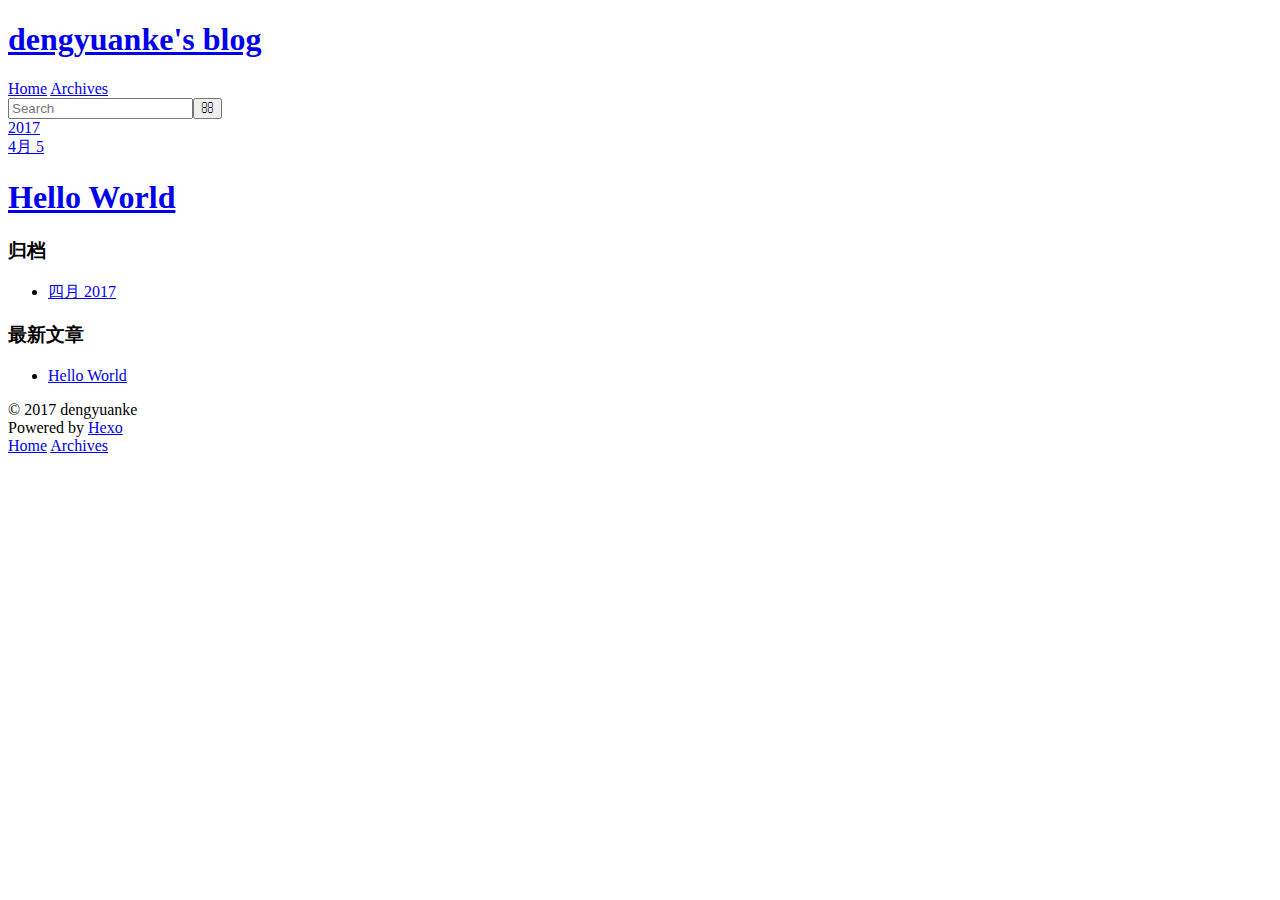
==== archives/index.html @ ed066882 "Site updated: 2017-04-06 10:54:25" ====
<!DOCTYPE html>
<html>
<head>
  <meta charset="utf-8">
  
  <title>归档 | dengyuanke&#39;s blog</title>
  <meta name="viewport" content="width=device-width, initial-scale=1, maximum-scale=1">
  <meta property="og:type" content="website">
<meta property="og:title" content="dengyuanke's blog">
<meta property="og:url" content="http://yoursite.com/archives/index.html">
<meta property="og:site_name" content="dengyuanke's blog">
<meta name="twitter:card" content="summary">
<meta name="twitter:title" content="dengyuanke's blog">
  
    <link rel="alternate" href="/atom.xml" title="dengyuanke&#39;s blog" type="application/atom+xml">
  
  
    <link rel="icon" href="/favicon.png">
  
  
    <link href="//fonts.googleapis.com/css?family=Source+Code+Pro" rel="stylesheet" type="text/css">
  
  <link rel="stylesheet" href="/blog/css/style.css">
  

</head>

<body>
  <div id="container">
    <div id="wrap">
      <header id="header">
  <div id="banner"></div>
  <div id="header-outer" class="outer">
    <div id="header-title" class="inner">
      <h1 id="logo-wrap">
        <a href="/blog/" id="logo">dengyuanke&#39;s blog</a>
      </h1>
      
    </div>
    <div id="header-inner" class="inner">
      <nav id="main-nav">
        <a id="main-nav-toggle" class="nav-icon"></a>
        
          <a class="main-nav-link" href="/blog/">Home</a>
        
          <a class="main-nav-link" href="/blog/archives">Archives</a>
        
      </nav>
      <nav id="sub-nav">
        
          <a id="nav-rss-link" class="nav-icon" href="/atom.xml" title="RSS Feed"></a>
        
        <a id="nav-search-btn" class="nav-icon" title="搜索"></a>
      </nav>
      <div id="search-form-wrap">
        <form action="//google.com/search" method="get" accept-charset="UTF-8" class="search-form"><input type="search" name="q" class="search-form-input" placeholder="Search"><button type="submit" class="search-form-submit">&#xF002;</button><input type="hidden" name="sitesearch" value="http://yoursite.com"></form>
      </div>
    </div>
  </div>
</header>
      <div class="outer">
        <section id="main">
  
  
    
    
      
      
      <section class="archives-wrap">
        <div class="archive-year-wrap">
          <a href="/blog/archives/2017" class="archive-year">2017</a>
        </div>
        <div class="archives">
    
    <article class="archive-article archive-type-post">
  <div class="archive-article-inner">
    <header class="archive-article-header">
      <a href="/blog/2017/04/05/hello-world/" class="archive-article-date">
  <time datetime="2017-04-05T07:51:53.000Z" itemprop="datePublished">4月 5</time>
</a>
      
  
    <h1 itemprop="name">
      <a class="archive-article-title" href="/blog/2017/04/05/hello-world/">Hello World</a>
    </h1>
  

    </header>
  </div>
</article>
  
  
    </div></section>
  

</section>
        
          <aside id="sidebar">
  
    

  
    

  
    
  
    
  <div class="widget-wrap">
    <h3 class="widget-title">归档</h3>
    <div class="widget">
      <ul class="archive-list"><li class="archive-list-item"><a class="archive-list-link" href="/blog/archives/2017/04/">四月 2017</a></li></ul>
    </div>
  </div>


  
    
  <div class="widget-wrap">
    <h3 class="widget-title">最新文章</h3>
    <div class="widget">
      <ul>
        
          <li>
            <a href="/blog/2017/04/05/hello-world/">Hello World</a>
          </li>
        
      </ul>
    </div>
  </div>

  
</aside>
        
      </div>
      <footer id="footer">
  
  <div class="outer">
    <div id="footer-info" class="inner">
      &copy; 2017 dengyuanke<br>
      Powered by <a href="http://hexo.io/" target="_blank">Hexo</a>
    </div>
  </div>
</footer>
    </div>
    <nav id="mobile-nav">
  
    <a href="/blog/" class="mobile-nav-link">Home</a>
  
    <a href="/blog/archives" class="mobile-nav-link">Archives</a>
  
</nav>
    

<script src="//ajax.googleapis.com/ajax/libs/jquery/2.0.3/jquery.min.js"></script>


  <link rel="stylesheet" href="/blog/fancybox/jquery.fancybox.css">
  <script src="/blog/fancybox/jquery.fancybox.pack.js"></script>


<script src="/blog/js/script.js"></script>

  </div>
</body>
</html>
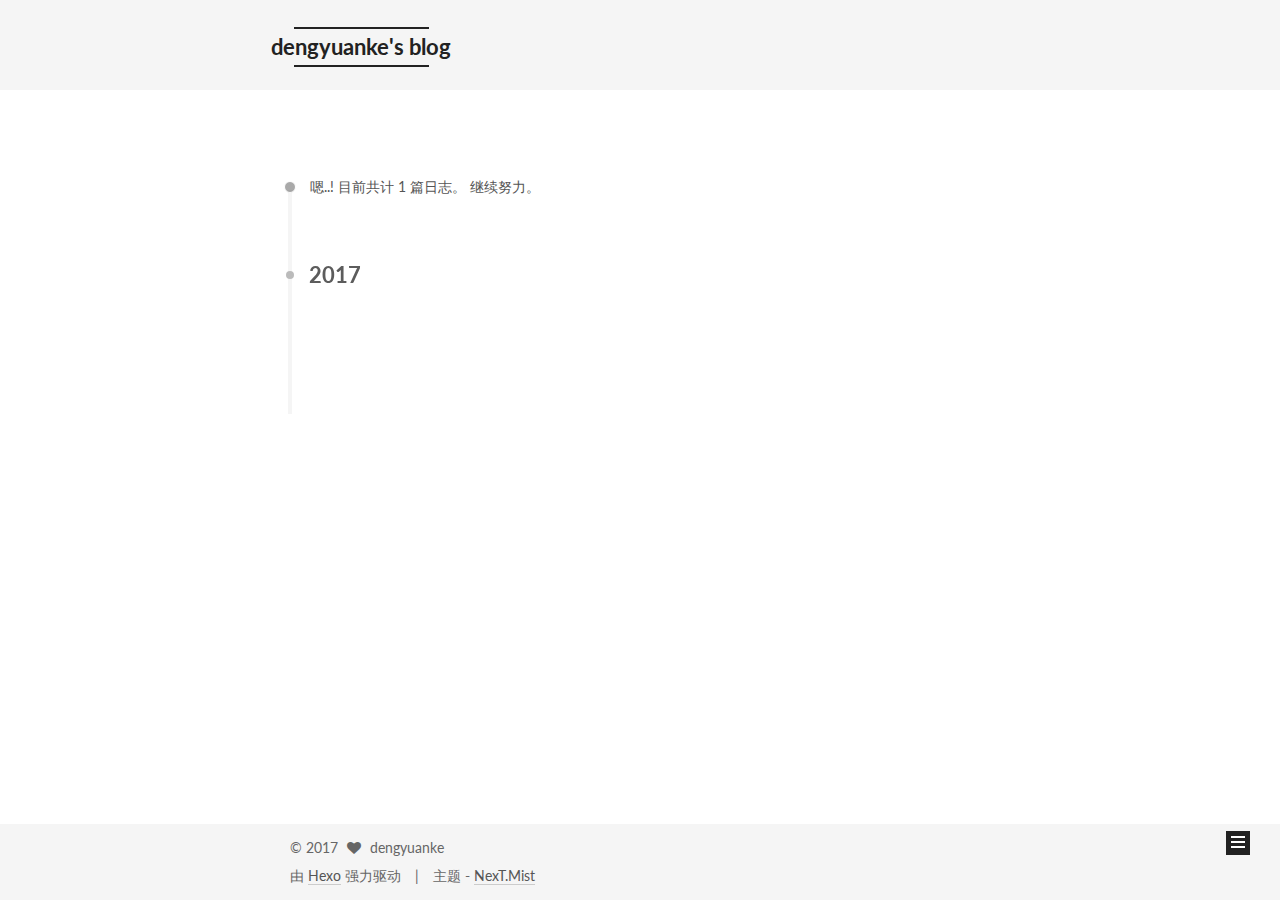
==== commit 4db46ba6: "Site updated: 2017-04-06 13:35:16" ====
--- a/archives/index.html
+++ b/archives/index.html
@@ -1,166 +1,538 @@
-<!DOCTYPE html>
-<html>
+<!doctype html>
+
+
+
+  
+
+
+<html class="theme-next mist use-motion" lang="zh-Hans">
 <head>
-  <meta charset="utf-8">
-  
-  <title>归档 | dengyuanke&#39;s blog</title>
-  <meta name="viewport" content="width=device-width, initial-scale=1, maximum-scale=1">
-  <meta property="og:type" content="website">
+  <meta charset="UTF-8"/>
+<meta http-equiv="X-UA-Compatible" content="IE=edge" />
+<meta name="viewport" content="width=device-width, initial-scale=1, maximum-scale=1"/>
+
+
+
+<meta http-equiv="Cache-Control" content="no-transform" />
+<meta http-equiv="Cache-Control" content="no-siteapp" />
+
+
+
+
+
+
+
+
+
+
+
+
+
+
+
+  
+  
+  <link href="/lib/fancybox/source/jquery.fancybox.css?v=2.1.5" rel="stylesheet" type="text/css" />
+
+
+
+
+  
+  
+  
+  
+
+  
+    
+    
+  
+
+  
+
+  
+
+  
+
+  
+
+  
+    
+    
+    <link href="//fonts.googleapis.com/css?family=Lato:300,300italic,400,400italic,700,700italic&subset=latin,latin-ext" rel="stylesheet" type="text/css">
+  
+
+
+
+
+
+
+<link href="/lib/font-awesome/css/font-awesome.min.css?v=4.6.2" rel="stylesheet" type="text/css" />
+
+<link href="/css/main.css?v=5.1.0" rel="stylesheet" type="text/css" />
+
+
+  <meta name="keywords" content="Hexo, NexT" />
+
+
+
+
+
+
+
+
+  <link rel="shortcut icon" type="image/x-icon" href="/favicon.ico?v=5.1.0" />
+
+
+
+
+
+
+<meta property="og:type" content="website">
 <meta property="og:title" content="dengyuanke's blog">
 <meta property="og:url" content="http://yoursite.com/archives/index.html">
 <meta property="og:site_name" content="dengyuanke's blog">
 <meta name="twitter:card" content="summary">
 <meta name="twitter:title" content="dengyuanke's blog">
-  
-    <link rel="alternate" href="/atom.xml" title="dengyuanke&#39;s blog" type="application/atom+xml">
-  
-  
-    <link rel="icon" href="/favicon.png">
-  
-  
-    <link href="//fonts.googleapis.com/css?family=Source+Code+Pro" rel="stylesheet" type="text/css">
-  
-  <link rel="stylesheet" href="/blog/css/style.css">
-  
-
+
+
+
+<script type="text/javascript" id="hexo.configurations">
+  var NexT = window.NexT || {};
+  var CONFIG = {
+    root: '/',
+    scheme: 'Mist',
+    sidebar: {"position":"left","display":"post","offset":12,"offset_float":0,"b2t":false,"scrollpercent":false},
+    fancybox: true,
+    motion: true,
+    duoshuo: {
+      userId: '0',
+      author: '博主'
+    },
+    algolia: {
+      applicationID: '',
+      apiKey: '',
+      indexName: '',
+      hits: {"per_page":10},
+      labels: {"input_placeholder":"Search for Posts","hits_empty":"We didn't find any results for the search: ${query}","hits_stats":"${hits} results found in ${time} ms"}
+    }
+  };
+</script>
+
+
+
+  <link rel="canonical" href="http://yoursite.com/archives/"/>
+
+
+
+
+
+  <title> 归档 | dengyuanke's blog </title>
 </head>
 
-<body>
-  <div id="container">
-    <div id="wrap">
-      <header id="header">
-  <div id="banner"></div>
-  <div id="header-outer" class="outer">
-    <div id="header-title" class="inner">
-      <h1 id="logo-wrap">
-        <a href="/blog/" id="logo">dengyuanke&#39;s blog</a>
+<body itemscope itemtype="http://schema.org/WebPage" lang="zh-Hans">
+
+  
+
+
+
+
+
+
+
+
+
+
+
+
+
+
+  
+  
+    
+  
+
+  <div class="container sidebar-position-left  page-archive  ">
+    <div class="headband"></div>
+
+    <header id="header" class="header" itemscope itemtype="http://schema.org/WPHeader">
+      <div class="header-inner"><div class="site-brand-wrapper">
+  <div class="site-meta ">
+    
+
+    <div class="custom-logo-site-title">
+      <a href="/"  class="brand" rel="start">
+        <span class="logo-line-before"><i></i></span>
+        <span class="site-title">dengyuanke's blog</span>
+        <span class="logo-line-after"><i></i></span>
+      </a>
+    </div>
+      
+        <p class="site-subtitle"></p>
+      
+  </div>
+
+  <div class="site-nav-toggle">
+    <button>
+      <span class="btn-bar"></span>
+      <span class="btn-bar"></span>
+      <span class="btn-bar"></span>
+    </button>
+  </div>
+</div>
+
+<nav class="site-nav">
+  
+
+  
+    <ul id="menu" class="menu">
+      
+        
+        <li class="menu-item menu-item-home">
+          <a href="/" rel="section">
+            
+              <i class="menu-item-icon fa fa-fw fa-home"></i> <br />
+            
+            首页
+          </a>
+        </li>
+      
+        
+        <li class="menu-item menu-item-archives">
+          <a href="/archives" rel="section">
+            
+              <i class="menu-item-icon fa fa-fw fa-archive"></i> <br />
+            
+            归档
+          </a>
+        </li>
+      
+        
+        <li class="menu-item menu-item-tags">
+          <a href="/tags" rel="section">
+            
+              <i class="menu-item-icon fa fa-fw fa-tags"></i> <br />
+            
+            标签
+          </a>
+        </li>
+      
+
+      
+    </ul>
+  
+
+  
+</nav>
+
+
+
+ </div>
+    </header>
+
+    <main id="main" class="main">
+      <div class="main-inner">
+        <div class="content-wrap">
+          <div id="content" class="content">
+            
+
+  <section id="posts" class="posts-collapse">
+    <span class="archive-move-on"></span>
+
+    <span class="archive-page-counter">
+      
+      
+      
+        
+      
+      嗯..! 目前共计 1 篇日志。 继续努力。
+    </span>
+
+    
+
+      
+      
+      
+
+      
+        
+        <div class="collection-title">
+          <h2 class="archive-year motion-element" id="archive-year-2017">2017</h2>
+        </div>
+      
+      
+
+      
+
+  <article class="post post-type-normal" itemscope itemtype="http://schema.org/Article">
+    <header class="post-header">
+
+      <h1 class="post-title">
+        
+            <a class="post-title-link" href="/2017/04/05/hello-world/" itemprop="url">
+              
+                <span itemprop="name">Hello World</span>
+              
+            </a>
+        
       </h1>
-      
-    </div>
-    <div id="header-inner" class="inner">
-      <nav id="main-nav">
-        <a id="main-nav-toggle" class="nav-icon"></a>
-        
-          <a class="main-nav-link" href="/blog/">Home</a>
-        
-          <a class="main-nav-link" href="/blog/archives">Archives</a>
-        
-      </nav>
-      <nav id="sub-nav">
-        
-          <a id="nav-rss-link" class="nav-icon" href="/atom.xml" title="RSS Feed"></a>
-        
-        <a id="nav-search-btn" class="nav-icon" title="搜索"></a>
-      </nav>
-      <div id="search-form-wrap">
-        <form action="//google.com/search" method="get" accept-charset="UTF-8" class="search-form"><input type="search" name="q" class="search-form-input" placeholder="Search"><button type="submit" class="search-form-submit">&#xF002;</button><input type="hidden" name="sitesearch" value="http://yoursite.com"></form>
+
+      <div class="post-meta">
+        <time class="post-time" itemprop="dateCreated"
+              datetime="2017-04-05T15:51:53+08:00"
+              content="2017-04-05" >
+          04-05
+        </time>
       </div>
+
+    </header>
+  </article>
+
+
+
+    
+
+  </section>
+
+  
+
+
+
+          </div>
+          
+
+
+          
+
+        </div>
+        
+          
+  
+  <div class="sidebar-toggle">
+    <div class="sidebar-toggle-line-wrap">
+      <span class="sidebar-toggle-line sidebar-toggle-line-first"></span>
+      <span class="sidebar-toggle-line sidebar-toggle-line-middle"></span>
+      <span class="sidebar-toggle-line sidebar-toggle-line-last"></span>
     </div>
   </div>
-</header>
-      <div class="outer">
-        <section id="main">
-  
-  
-    
-    
-      
-      
-      <section class="archives-wrap">
-        <div class="archive-year-wrap">
-          <a href="/blog/archives/2017" class="archive-year">2017</a>
+
+  <aside id="sidebar" class="sidebar">
+    <div class="sidebar-inner">
+
+      
+
+      
+
+      <section class="site-overview sidebar-panel sidebar-panel-active">
+        <div class="site-author motion-element" itemprop="author" itemscope itemtype="http://schema.org/Person">
+          <img class="site-author-image" itemprop="image"
+               src="/images/avatar.gif"
+               alt="dengyuanke" />
+          <p class="site-author-name" itemprop="name">dengyuanke</p>
+           
+              <p class="site-description motion-element" itemprop="description"></p>
+          
         </div>
-        <div class="archives">
-    
-    <article class="archive-article archive-type-post">
-  <div class="archive-article-inner">
-    <header class="archive-article-header">
-      <a href="/blog/2017/04/05/hello-world/" class="archive-article-date">
-  <time datetime="2017-04-05T07:51:53.000Z" itemprop="datePublished">4月 5</time>
-</a>
-      
-  
-    <h1 itemprop="name">
-      <a class="archive-article-title" href="/blog/2017/04/05/hello-world/">Hello World</a>
-    </h1>
-  
-
-    </header>
+        <nav class="site-state motion-element">
+
+          
+            <div class="site-state-item site-state-posts">
+              <a href="/archives">
+                <span class="site-state-item-count">1</span>
+                <span class="site-state-item-name">日志</span>
+              </a>
+            </div>
+          
+
+          
+
+          
+
+        </nav>
+
+        
+
+        <div class="links-of-author motion-element">
+          
+        </div>
+
+        
+        
+
+        
+        
+
+        
+
+
+      </section>
+
+      
+
+      
+
+    </div>
+  </aside>
+
+
+        
+      </div>
+    </main>
+
+    <footer id="footer" class="footer">
+      <div class="footer-inner">
+        <div class="copyright" >
+  
+  &copy; 
+  <span itemprop="copyrightYear">2017</span>
+  <span class="with-love">
+    <i class="fa fa-heart"></i>
+  </span>
+  <span class="author" itemprop="copyrightHolder">dengyuanke</span>
+</div>
+
+
+<div class="powered-by">
+  由 <a class="theme-link" href="https://hexo.io">Hexo</a> 强力驱动
+</div>
+
+<div class="theme-info">
+  主题 -
+  <a class="theme-link" href="https://github.com/iissnan/hexo-theme-next">
+    NexT.Mist
+  </a>
+</div>
+
+
+        
+
+        
+      </div>
+    </footer>
+
+    
+      <div class="back-to-top">
+        <i class="fa fa-arrow-up"></i>
+        
+      </div>
+    
+
   </div>
-</article>
-  
-  
-    </div></section>
-  
-
-</section>
-        
-          <aside id="sidebar">
-  
-    
-
-  
-    
-
-  
-    
-  
-    
-  <div class="widget-wrap">
-    <h3 class="widget-title">归档</h3>
-    <div class="widget">
-      <ul class="archive-list"><li class="archive-list-item"><a class="archive-list-link" href="/blog/archives/2017/04/">四月 2017</a></li></ul>
-    </div>
-  </div>
-
-
-  
-    
-  <div class="widget-wrap">
-    <h3 class="widget-title">最新文章</h3>
-    <div class="widget">
-      <ul>
-        
-          <li>
-            <a href="/blog/2017/04/05/hello-world/">Hello World</a>
-          </li>
-        
-      </ul>
-    </div>
-  </div>
-
-  
-</aside>
-        
-      </div>
-      <footer id="footer">
-  
-  <div class="outer">
-    <div id="footer-info" class="inner">
-      &copy; 2017 dengyuanke<br>
-      Powered by <a href="http://hexo.io/" target="_blank">Hexo</a>
-    </div>
-  </div>
-</footer>
-    </div>
-    <nav id="mobile-nav">
-  
-    <a href="/blog/" class="mobile-nav-link">Home</a>
-  
-    <a href="/blog/archives" class="mobile-nav-link">Archives</a>
-  
-</nav>
-    
-
-<script src="//ajax.googleapis.com/ajax/libs/jquery/2.0.3/jquery.min.js"></script>
-
-
-  <link rel="stylesheet" href="/blog/fancybox/jquery.fancybox.css">
-  <script src="/blog/fancybox/jquery.fancybox.pack.js"></script>
-
-
-<script src="/blog/js/script.js"></script>
-
-  </div>
+
+  
+
+<script type="text/javascript">
+  if (Object.prototype.toString.call(window.Promise) !== '[object Function]') {
+    window.Promise = null;
+  }
+</script>
+
+
+
+
+
+
+
+
+
+  
+
+
+
+
+
+
+  
+  <script type="text/javascript" src="/lib/jquery/index.js?v=2.1.3"></script>
+
+  
+  <script type="text/javascript" src="/lib/fastclick/lib/fastclick.min.js?v=1.0.6"></script>
+
+  
+  <script type="text/javascript" src="/lib/jquery_lazyload/jquery.lazyload.js?v=1.9.7"></script>
+
+  
+  <script type="text/javascript" src="/lib/velocity/velocity.min.js?v=1.2.1"></script>
+
+  
+  <script type="text/javascript" src="/lib/velocity/velocity.ui.min.js?v=1.2.1"></script>
+
+  
+  <script type="text/javascript" src="/lib/fancybox/source/jquery.fancybox.pack.js?v=2.1.5"></script>
+
+
+  
+
+
+  <script type="text/javascript" src="/js/src/utils.js?v=5.1.0"></script>
+
+  <script type="text/javascript" src="/js/src/motion.js?v=5.1.0"></script>
+
+
+
+  
+  
+
+  
+  
+    <script type="text/javascript" id="motion.page.archive">
+      $('.archive-year').velocity('transition.slideLeftIn');
+    </script>
+  
+
+
+  
+
+
+  <script type="text/javascript" src="/js/src/bootstrap.js?v=5.1.0"></script>
+
+
+
+  
+
+
+  
+
+
+
+
+	
+
+
+
+
+
+  
+
+
+
+
+
+  
+
+
+
+
+
+  
+
+
+
+
+
+
+  
+
+
+
+
+
+  
+
+  
+
+  
+
+  
+
 </body>
-</html>+</html>
--- a/css/main.css
+++ b/css/main.css
@@ -0,0 +1,2774 @@
+/* normalize.css v3.0.2 | MIT License | git.io/normalize */
+html {
+  font-family: sans-serif; /* 1 */
+  -ms-text-size-adjust: 100%; /* 2 */
+  -webkit-text-size-adjust: 100%; /* 2 */
+}
+body {
+  margin: 0;
+}
+article,
+aside,
+details,
+figcaption,
+figure,
+footer,
+header,
+hgroup,
+main,
+menu,
+nav,
+section,
+summary {
+  display: block;
+}
+audio,
+canvas,
+progress,
+video {
+  display: inline-block; /* 1 */
+  vertical-align: baseline; /* 2 */
+}
+audio:not([controls]) {
+  display: none;
+  height: 0;
+}
+[hidden],
+template {
+  display: none;
+}
+a {
+  background-color: transparent;
+}
+a:active,
+a:hover {
+  outline: 0;
+}
+abbr[title] {
+  border-bottom: 1px dotted;
+}
+b,
+strong {
+  font-weight: bold;
+}
+dfn {
+  font-style: italic;
+}
+h1 {
+  font-size: 2em;
+  margin: 0.67em 0;
+}
+mark {
+  background: #ff0;
+  color: #000;
+}
+small {
+  font-size: 80%;
+}
+sub,
+sup {
+  font-size: 75%;
+  line-height: 0;
+  position: relative;
+  vertical-align: baseline;
+}
+sup {
+  top: -0.5em;
+}
+sub {
+  bottom: -0.25em;
+}
+img {
+  border: 0;
+}
+svg:not(:root) {
+  overflow: hidden;
+}
+figure {
+  margin: 1em 40px;
+}
+hr {
+  -moz-box-sizing: content-box;
+  box-sizing: content-box;
+  height: 0;
+}
+pre {
+  overflow: auto;
+}
+code,
+kbd,
+pre,
+samp {
+  font-family: monospace, monospace;
+  font-size: 1em;
+}
+button,
+input,
+optgroup,
+select,
+textarea {
+  color: inherit; /* 1 */
+  font: inherit; /* 2 */
+  margin: 0; /* 3 */
+}
+button {
+  overflow: visible;
+}
+button,
+select {
+  text-transform: none;
+}
+button,
+html input[type="button"],
+input[type="reset"],
+input[type="submit"] {
+  -webkit-appearance: button; /* 2 */
+  cursor: pointer; /* 3 */
+}
+button[disabled],
+html input[disabled] {
+  cursor: default;
+}
+button::-moz-focus-inner,
+input::-moz-focus-inner {
+  border: 0;
+  padding: 0;
+}
+input {
+  line-height: normal;
+}
+input[type="checkbox"],
+input[type="radio"] {
+  box-sizing: border-box; /* 1 */
+  padding: 0; /* 2 */
+}
+input[type="number"]::-webkit-inner-spin-button,
+input[type="number"]::-webkit-outer-spin-button {
+  height: auto;
+}
+input[type="search"] {
+  -webkit-appearance: textfield; /* 1 */
+  -moz-box-sizing: content-box;
+  -webkit-box-sizing: content-box; /* 2 */
+  box-sizing: content-box;
+}
+input[type="search"]::-webkit-search-cancel-button,
+input[type="search"]::-webkit-search-decoration {
+  -webkit-appearance: none;
+}
+fieldset {
+  border: 1px solid #c0c0c0;
+  margin: 0 2px;
+  padding: 0.35em 0.625em 0.75em;
+}
+legend {
+  border: 0; /* 1 */
+  padding: 0; /* 2 */
+}
+textarea {
+  overflow: auto;
+}
+optgroup {
+  font-weight: bold;
+}
+table {
+  border-collapse: collapse;
+  border-spacing: 0;
+}
+td,
+th {
+  padding: 0;
+}
+::selection {
+  background: #262a30;
+  color: #fff;
+}
+body {
+  position: relative;
+  font-family: 'Lato', "PingFang SC", "Microsoft YaHei", sans-serif;
+  font-size: 14px;
+  line-height: 2;
+  color: #555;
+  background: #fff;
+}
+@media (max-width: 767px) {
+  body {
+    padding-right: 0 !important;
+  }
+}
+@media (min-width: 768px) and (max-width: 991px) {
+  body {
+    padding-right: 0 !important;
+  }
+}
+@media (min-width: 1600px) {
+  body {
+    font-size: 16px;
+  }
+}
+h1,
+h2,
+h3,
+h4,
+h5,
+h6 {
+  margin: 0;
+  padding: 0;
+  font-weight: bold;
+  line-height: 1.5;
+  font-family: 'Lato', "PingFang SC", "Microsoft YaHei", sans-serif;
+}
+h2,
+h3,
+h4,
+h5,
+h6 {
+  margin: 20px 0 15px;
+}
+h1 {
+  font-size: 24px;
+}
+@media (max-width: 767px) {
+  h1 {
+    font-size: 20px;
+  }
+}
+h2 {
+  font-size: 22px;
+}
+@media (max-width: 767px) {
+  h2 {
+    font-size: 18px;
+  }
+}
+h3 {
+  font-size: 20px;
+}
+@media (max-width: 767px) {
+  h3 {
+    font-size: 16px;
+  }
+}
+h4 {
+  font-size: 18px;
+}
+@media (max-width: 767px) {
+  h4 {
+    font-size: 14px;
+  }
+}
+h5 {
+  font-size: 16px;
+}
+@media (max-width: 767px) {
+  h5 {
+    font-size: 12px;
+  }
+}
+h6 {
+  font-size: 14px;
+}
+@media (max-width: 767px) {
+  h6 {
+    font-size: 10px;
+  }
+}
+p {
+  margin: 0 0 25px 0;
+}
+a {
+  color: #555;
+  text-decoration: none;
+  border-bottom: 1px solid #999;
+  word-wrap: break-word;
+}
+a:hover {
+  color: #222;
+  border-bottom-color: #222;
+}
+blockquote {
+  margin: 0;
+  padding: 0;
+}
+img {
+  display: block;
+  margin: auto;
+  max-width: 100%;
+  height: auto;
+}
+hr {
+  margin: 40px 0;
+  height: 3px;
+  border: none;
+  background-color: #ddd;
+  background-image: repeating-linear-gradient(-45deg, #fff, #fff 4px, transparent 4px, transparent 8px);
+}
+blockquote {
+  padding: 0 15px;
+  color: #666;
+  border-left: 4px solid #ddd;
+}
+blockquote cite::before {
+  content: "-";
+  padding: 0 5px;
+}
+dt {
+  font-weight: 700;
+}
+dd {
+  margin: 0;
+  padding: 0;
+}
+.text-left {
+  text-align: left;
+}
+.text-center {
+  text-align: center;
+}
+.text-right {
+  text-align: right;
+}
+.text-justify {
+  text-align: justify;
+}
+.text-nowrap {
+  white-space: nowrap;
+}
+.text-lowercase {
+  text-transform: lowercase;
+}
+.text-uppercase {
+  text-transform: uppercase;
+}
+.text-capitalize {
+  text-transform: capitalize;
+}
+.center-block {
+  display: block;
+  margin-left: auto;
+  margin-right: auto;
+}
+.clearfix:before,
+.clearfix:after {
+  content: " ";
+  display: table;
+}
+.clearfix:after {
+  clear: both;
+}
+.pullquote {
+  width: 45%;
+}
+.pullquote.left {
+  float: left;
+  margin-left: 5px;
+  margin-right: 10px;
+}
+.pullquote.right {
+  float: right;
+  margin-left: 10px;
+  margin-right: 5px;
+}
+.affix.affix.affix {
+  position: fixed;
+}
+.translation {
+  margin-top: -20px;
+  font-size: 14px;
+  color: #999;
+}
+.scrollbar-measure {
+  width: 100px;
+  height: 100px;
+  overflow: scroll;
+  position: absolute;
+  top: -9999px;
+}
+.use-motion .motion-element {
+  opacity: 0;
+}
+table {
+  margin: 20px 0;
+  width: 100%;
+  border-collapse: collapse;
+  border-spacing: 0;
+  border: 1px solid #ddd;
+  font-size: 14px;
+  table-layout: fixed;
+  word-wrap: break-all;
+}
+table>tbody>tr:nth-of-type(odd) {
+  background-color: #f9f9f9;
+}
+table>tbody>tr:hover {
+  background-color: #f5f5f5;
+}
+caption,
+th,
+td {
+  padding: 8px;
+  text-align: left;
+  vertical-align: middle;
+  font-weight: normal;
+}
+th,
+td {
+  border-bottom: 3px solid #ddd;
+  border-right: 1px solid #eee;
+}
+th {
+  padding-bottom: 10px;
+  font-weight: 700;
+}
+td {
+  border-bottom-width: 1px;
+}
+html,
+body {
+  height: 100%;
+}
+.container {
+  position: relative;
+  min-height: 100%;
+}
+.header-inner {
+  margin: 0 auto;
+  padding: 100px 0 70px;
+  width: 700px;
+}
+@media (min-width: 1600px) {
+  .container .header-inner {
+    width: 900px;
+  }
+}
+.main {
+  padding-bottom: 150px;
+}
+.main-inner {
+  margin: 0 auto;
+  width: 700px;
+}
+@media (min-width: 1600px) {
+  .container .main-inner {
+    width: 900px;
+  }
+}
+.footer {
+  position: absolute;
+  left: 0;
+  bottom: 0;
+  width: 100%;
+  min-height: 50px;
+}
+.footer-inner {
+  box-sizing: border-box;
+  margin: 20px auto;
+  width: 700px;
+}
+@media (min-width: 1600px) {
+  .container .footer-inner {
+    width: 900px;
+  }
+}
+pre,
+.highlight {
+  overflow: auto;
+  margin: 20px 0;
+  padding: 0;
+  font-size: 13px;
+  color: #4d4d4c;
+  background: #f7f7f7;
+  line-height: 1.6;
+}
+pre,
+code {
+  font-family: consolas, Menlo, "PingFang SC", "Microsoft YaHei", monospace;
+}
+code {
+  padding: 2px 4px;
+  word-wrap: break-word;
+  color: #555;
+  background: #eee;
+  border-radius: 3px;
+  font-size: 13px;
+}
+pre code {
+  padding: 0;
+  color: #4d4d4c;
+  background: none;
+  text-shadow: none;
+}
+.highlight {
+  border-radius: 1px;
+}
+.highlight pre {
+  border: none;
+  margin: 0;
+  padding: 10px 0;
+}
+.highlight table {
+  margin: 0;
+  width: auto;
+  border: none;
+}
+.highlight td {
+  border: none;
+  padding: 0;
+}
+.highlight figcaption {
+  font-size: 1em;
+  color: #4d4d4c;
+  line-height: 1em;
+  margin-bottom: 1em;
+}
+.highlight figcaption:before,
+.highlight figcaption:after {
+  content: " ";
+  display: table;
+}
+.highlight figcaption:after {
+  clear: both;
+}
+.highlight figcaption a {
+  float: right;
+  color: #4d4d4c;
+}
+.highlight figcaption a:hover {
+  border-bottom-color: #4d4d4c;
+}
+.highlight .gutter pre {
+  padding-left: 10px;
+  padding-right: 10px;
+  color: #869194;
+  text-align: right;
+  background-color: #eff2f3;
+}
+.highlight .code pre {
+  padding-left: 10px;
+  padding-right: 10px;
+  background-color: #f7f7f7;
+}
+.highlight .line {
+  height: 20px;
+}
+.gutter {
+  -webkit-user-select: none;
+  -moz-user-select: none;
+  -ms-user-select: none;
+  user-select: none;
+}
+.gist table {
+  width: auto;
+}
+.gist table td {
+  border: none;
+}
+pre .deletion {
+  background: #fdd;
+}
+pre .addition {
+  background: #dfd;
+}
+pre .meta {
+  color: #8959a8;
+}
+pre .comment {
+  color: #8e908c;
+}
+pre .variable,
+pre .attribute,
+pre .tag,
+pre .regexp,
+pre .ruby .constant,
+pre .xml .tag .title,
+pre .xml .pi,
+pre .xml .doctype,
+pre .html .doctype,
+pre .css .id,
+pre .css .class,
+pre .css .pseudo {
+  color: #c82829;
+}
+pre .number,
+pre .preprocessor,
+pre .built_in,
+pre .literal,
+pre .params,
+pre .constant,
+pre .command {
+  color: #f5871f;
+}
+pre .ruby .class .title,
+pre .css .rules .attribute,
+pre .string,
+pre .value,
+pre .inheritance,
+pre .header,
+pre .ruby .symbol,
+pre .xml .cdata,
+pre .special,
+pre .number,
+pre .formula {
+  color: #718c00;
+}
+pre .title,
+pre .css .hexcolor {
+  color: #3e999f;
+}
+pre .function,
+pre .python .decorator,
+pre .python .title,
+pre .ruby .function .title,
+pre .ruby .title .keyword,
+pre .perl .sub,
+pre .javascript .title,
+pre .coffeescript .title {
+  color: #4271ae;
+}
+pre .keyword,
+pre .javascript .function {
+  color: #8959a8;
+}
+.full-image.full-image.full-image {
+  border: none;
+  max-width: 100%;
+  width: auto;
+  margin: 20px auto;
+}
+@media (min-width: 992px) {
+  .full-image.full-image.full-image {
+    max-width: none;
+    width: 110%;
+    margin: 25px -5%;
+  }
+}
+.blockquote-center,
+.page-home .post-type-quote blockquote,
+.page-post-detail .post-type-quote blockquote {
+  position: relative;
+  margin: 40px 0;
+  padding: 0;
+  border-left: none;
+  text-align: center;
+}
+.blockquote-center::before,
+.page-home .post-type-quote blockquote::before,
+.page-post-detail .post-type-quote blockquote::before,
+.blockquote-center::after,
+.page-home .post-type-quote blockquote::after,
+.page-post-detail .post-type-quote blockquote::after {
+  position: absolute;
+  content: ' ';
+  display: block;
+  width: 100%;
+  height: 24px;
+  opacity: 0.2;
+  background-repeat: no-repeat;
+  background-position: 0 -6px;
+  background-size: 22px 22px;
+}
+.blockquote-center::before,
+.page-home .post-type-quote blockquote::before,
+.page-post-detail .post-type-quote blockquote::before {
+  top: -20px;
+  background-image: url("../images/quote-l.svg");
+  border-top: 1px solid #ccc;
+}
+.blockquote-center::after,
+.page-home .post-type-quote blockquote::after,
+.page-post-detail .post-type-quote blockquote::after {
+  bottom: -20px;
+  background-image: url("../images/quote-r.svg");
+  border-bottom: 1px solid #ccc;
+  background-position: 100% 8px;
+}
+.blockquote-center p,
+.page-home .post-type-quote blockquote p,
+.page-post-detail .post-type-quote blockquote p,
+.blockquote-center div,
+.page-home .post-type-quote blockquote div,
+.page-post-detail .post-type-quote blockquote div {
+  text-align: center;
+}
+.post .post-body .group-picture img {
+  box-sizing: border-box;
+  padding: 0 3px;
+  border: none;
+}
+.post .group-picture-row {
+  overflow: hidden;
+  margin-top: 6px;
+}
+.post .group-picture-row:first-child {
+  margin-top: 0;
+}
+.post .group-picture-column {
+  float: left;
+}
+.page-post-detail .post-body .group-picture-column {
+  float: none;
+  margin-top: 10px;
+  width: auto !important;
+}
+.page-post-detail .post-body .group-picture-column img {
+  margin: 0 auto;
+}
+.page-archive .group-picture-container {
+  overflow: hidden;
+}
+.page-archive .group-picture-row {
+  float: left;
+}
+.page-archive .group-picture-row:first-child {
+  margin-top: 6px;
+}
+.page-archive .group-picture-column {
+  max-width: 150px;
+  max-height: 150px;
+}
+.note {
+  padding: 20px;
+  margin: 20px 0;
+  border: 1px solid #eee;
+  border-left-width: 5px;
+  border-radius: 3px;
+}
+.note h2,
+.note h3,
+.note h4,
+.note h5,
+.note h6 {
+  margin-top: 0;
+  margin-bottom: 5px;
+}
+.note p:last-child {
+  margin-bottom: 0;
+}
+.note code {
+  border-radius: 3px;
+}
+.note+.note {
+  margin-top: -5px;
+}
+.default {
+  border-left-color: #777;
+}
+.default h2,
+.default h3,
+.default h4,
+.default h5,
+.default h6 {
+  color: #777;
+}
+.primary {
+  border-left-color: #428bca;
+}
+.primary h2,
+.primary h3,
+.primary h4,
+.primary h5,
+.primary h6 {
+  color: #428bca;
+}
+.success {
+  border-left-color: #5cb85c;
+}
+.success h2,
+.success h3,
+.success h4,
+.success h5,
+.success h6 {
+  color: #5cb85c;
+}
+.danger {
+  border-left-color: #d9534f;
+}
+.danger h2,
+.danger h3,
+.danger h4,
+.danger h5,
+.danger h6 {
+  color: #d9534f;
+}
+.warning {
+  border-left-color: #f0ad4e;
+}
+.warning h2,
+.warning h3,
+.warning h4,
+.warning h5,
+.warning h6 {
+  color: #f0ad4e;
+}
+.info {
+  border-left-color: #5bc0de;
+}
+.info h2,
+.info h3,
+.info h4,
+.info h5,
+.info h6 {
+  color: #5bc0de;
+}
+.btn {
+  display: inline-block;
+  padding: 0 20px;
+  font-size: 14px;
+  color: #fff;
+  background: #222;
+  border: 2px solid #222;
+  text-decoration: none;
+  border-radius: 0;
+  transition-property: background-color;
+  transition-duration: 0.2s;
+  transition-timing-function: ease-in-out;
+  transition-delay: 0s;
+}
+.btn:hover,
+.post-button .btn:hover {
+  border-color: #222;
+  color: #222;
+  background: #fff;
+}
+.btn-bar {
+  display: block;
+  width: 22px;
+  height: 2px;
+  background: #555;
+  border-radius: 1px;
+}
+.btn-bar+.btn-bar {
+  margin-top: 4px;
+}
+.pagination {
+  margin: 120px 0 40px;
+  text-align: center;
+  border-top: 1px solid #eee;
+}
+.page-number-basic,
+.pagination .prev,
+.pagination .next,
+.pagination .page-number,
+.pagination .space {
+  display: inline-block;
+  position: relative;
+  top: -1px;
+  margin: 0 10px;
+  padding: 0 10px;
+  line-height: 30px;
+}
+@media (max-width: 767px) {
+  .page-number-basic,
+  .pagination .prev,
+  .pagination .next,
+  .pagination .page-number,
+  .pagination .space {
+    margin: 0 5px;
+  }
+}
+.pagination .prev,
+.pagination .next,
+.pagination .page-number {
+  border-bottom: 0;
+  border-top: 1px solid #eee;
+  transition-property: border-color;
+  transition-duration: 0.2s;
+  transition-timing-function: ease-in-out;
+  transition-delay: 0s;
+}
+.pagination .prev:hover,
+.pagination .next:hover,
+.pagination .page-number:hover {
+  border-top-color: #222;
+}
+.pagination .space {
+  padding: 0;
+  margin: 0;
+}
+.pagination .prev {
+  margin-left: 0;
+}
+.pagination .next {
+  margin-right: 0;
+}
+.pagination .page-number.current {
+  color: #fff;
+  background: #ccc;
+  border-top-color: #ccc;
+}
+@media (max-width: 767px) {
+  .pagination {
+    border-top: none;
+  }
+  .pagination .prev,
+  .pagination .next,
+  .pagination .page-number {
+    margin-bottom: 10px;
+    border-top: 0;
+    border-bottom: 1px solid #eee;
+  }
+  .pagination .prev:hover,
+  .pagination .next:hover,
+  .pagination .page-number:hover {
+    border-bottom-color: #222;
+  }
+}
+.comments {
+  margin: 60px 20px 0;
+}
+.tag-cloud {
+  text-align: center;
+}
+.tag-cloud a {
+  display: inline-block;
+  margin: 10px;
+}
+.back-to-top {
+  box-sizing: border-box;
+  position: fixed;
+  bottom: -100px;
+  right: 30px;
+  z-index: 1050;
+  padding: 0 6px;
+  width: 24px;
+  background: #222;
+  font-size: 12px;
+  opacity: 1;
+  color: #fff;
+  cursor: pointer;
+  text-align: center;
+  -webkit-transform: translateZ(0);
+  transition-property: bottom;
+  transition-duration: 0.2s;
+  transition-timing-function: ease-in-out;
+  transition-delay: 0s;
+}
+@media (max-width: 767px) {
+  .back-to-top {
+    display: none;
+  }
+}
+@media (min-width: 768px) and (max-width: 991px) {
+  .back-to-top {
+    display: none;
+  }
+}
+.back-to-top.back-to-top-on {
+  bottom: 19px;
+}
+.header {
+  background: #fff;
+}
+.header-inner {
+  position: relative;
+}
+.headband {
+  height: 3px;
+  background: #222;
+}
+.site-meta {
+  margin: 0;
+  text-align: left;
+}
+@media (max-width: 767px) {
+  .site-meta {
+    text-align: center;
+  }
+}
+.brand {
+  position: relative;
+  display: inline-block;
+  padding: 0 40px;
+  color: #222;
+  background: #222;
+  border-bottom: none;
+}
+.brand:hover {
+  color: #222;
+}
+.logo {
+  display: inline-block;
+  margin-right: 5px;
+  line-height: 36px;
+  vertical-align: top;
+}
+.site-title {
+  display: inline-block;
+  vertical-align: top;
+  line-height: 36px;
+  font-size: 20px;
+  font-weight: normal;
+  font-family: 'Lato', "PingFang SC", "Microsoft YaHei", sans-serif;
+}
+.site-subtitle {
+  margin-top: 10px;
+  font-size: 13px;
+  color: #999;
+}
+.use-motion .brand {
+  opacity: 0;
+}
+.use-motion .logo,
+.use-motion .site-title,
+.use-motion .site-subtitle {
+  opacity: 0;
+  position: relative;
+  top: -10px;
+}
+.site-nav-toggle {
+  display: none;
+  position: absolute;
+  top: 10px;
+  left: 10px;
+}
+@media (max-width: 767px) {
+  .site-nav-toggle {
+    display: block;
+  }
+}
+.site-nav-toggle button {
+  margin-top: 2px;
+  padding: 9px 10px;
+  background: transparent;
+  border: none;
+}
+@media (max-width: 767px) {
+  .site-nav {
+    display: none;
+    margin: 0 -10px;
+    padding: 0 10px;
+    clear: both;
+    border-top: 1px solid #ddd;
+  }
+}
+@media (min-width: 768px) and (max-width: 991px) {
+  .site-nav {
+    display: block !important;
+  }
+}
+@media (min-width: 992px) {
+  .site-nav {
+    display: block !important;
+  }
+}
+.menu {
+  margin-top: 20px;
+  padding-left: 0;
+  text-align: center;
+}
+.menu .menu-item {
+  display: inline-block;
+  margin: 0 10px;
+  list-style: none;
+}
+@media screen and (max-width: 767px) {
+  .menu .menu-item {
+    margin-top: 10px;
+  }
+}
+.menu .menu-item a {
+  display: block;
+  font-size: 13px;
+  line-height: inherit;
+  border-bottom: 1px solid transparent;
+  transition-property: border-color;
+  transition-duration: 0.2s;
+  transition-timing-function: ease-in-out;
+  transition-delay: 0s;
+}
+.menu .menu-item a:hover {
+  border-bottom-color: #222;
+}
+.menu .menu-item .fa {
+  margin-right: 5px;
+}
+.use-motion .menu-item {
+  opacity: 0;
+}
+.post-body {
+  font-family: 'Lato', "PingFang SC", "Microsoft YaHei", sans-serif;
+}
+@media (max-width: 767px) {
+  .post-body {
+    word-break: break-word;
+  }
+}
+.post-body .fancybox img {
+  display: block !important;
+  margin: 0 auto;
+  cursor: pointer;
+  cursor: zoom-in;
+  cursor: -webkit-zoom-in;
+}
+.post-body .image-caption,
+.post-body .figure .caption {
+  margin: 10px auto 15px;
+  text-align: center;
+  font-size: 14px;
+  color: #999;
+  font-weight: bold;
+  line-height: 1;
+}
+.post-sticky-flag {
+  display: inline-block;
+  font-size: 16px;
+  -ms-transform: rotate(30deg);
+  -webkit-transform: rotate(30deg);
+  -moz-transform: rotate(30deg);
+  -ms-transform: rotate(30deg);
+  -o-transform: rotate(30deg);
+  transform: rotate(30deg);
+}
+.posts-expand {
+  padding-top: 40px;
+}
+@media (max-width: 767px) {
+  .posts-expand {
+    margin: 0 20px;
+  }
+  .post-body pre,
+  .post-body .highlight {
+    padding: 10px;
+  }
+  .post-body pre .gutter pre,
+  .post-body .highlight .gutter pre {
+    padding-right: 10px;
+  }
+}
+@media (min-width: 992px) {
+  .posts-expand .post-body {
+    text-align: justify;
+  }
+}
+.posts-expand .post-body h2,
+.posts-expand .post-body h3,
+.posts-expand .post-body h4,
+.posts-expand .post-body h5,
+.posts-expand .post-body h6 {
+  padding-top: 10px;
+}
+.posts-expand .post-body h2 .header-anchor,
+.posts-expand .post-body h3 .header-anchor,
+.posts-expand .post-body h4 .header-anchor,
+.posts-expand .post-body h5 .header-anchor,
+.posts-expand .post-body h6 .header-anchor {
+  float: right;
+  margin-left: 10px;
+  color: #ccc;
+  border-bottom-style: none;
+  visibility: hidden;
+}
+.posts-expand .post-body h2 .header-anchor:hover,
+.posts-expand .post-body h3 .header-anchor:hover,
+.posts-expand .post-body h4 .header-anchor:hover,
+.posts-expand .post-body h5 .header-anchor:hover,
+.posts-expand .post-body h6 .header-anchor:hover {
+  color: inherit;
+}
+.posts-expand .post-body h2:hover .header-anchor,
+.posts-expand .post-body h3:hover .header-anchor,
+.posts-expand .post-body h4:hover .header-anchor,
+.posts-expand .post-body h5:hover .header-anchor,
+.posts-expand .post-body h6:hover .header-anchor {
+  visibility: visible;
+}
+.posts-expand .post-body ul li {
+  list-style: circle;
+}
+.posts-expand .post-body img {
+  box-sizing: border-box;
+  margin: auto;
+  padding: 3px;
+  border: 1px solid #ddd;
+}
+.posts-expand .fancybox img {
+  margin: 0 auto;
+}
+@media (max-width: 767px) {
+  .posts-collapse {
+    margin: 0 20px;
+  }
+  .posts-collapse .post-title,
+  .posts-collapse .post-meta {
+    display: block;
+    width: auto;
+    text-align: left;
+  }
+}
+.posts-collapse {
+  position: relative;
+  z-index: 1010;
+  margin-left: 0;
+}
+.posts-collapse::after {
+  content: " ";
+  position: absolute;
+  top: 20px;
+  left: 0;
+  margin-left: -2px;
+  width: 4px;
+  height: 100%;
+  background: #f5f5f5;
+  z-index: -1;
+}
+@media (max-width: 767px) {
+  .posts-collapse {
+    margin: 0 20px;
+  }
+}
+.posts-collapse .collection-title {
+  position: relative;
+  margin: 60px 0;
+}
+.posts-collapse .collection-title h2 {
+  margin-left: 20px;
+}
+.posts-collapse .collection-title small {
+  color: #bbb;
+}
+.posts-collapse .collection-title::before {
+  content: " ";
+  position: absolute;
+  left: 0;
+  top: 50%;
+  margin-left: -4px;
+  margin-top: -4px;
+  width: 8px;
+  height: 8px;
+  background: #bbb;
+  border-radius: 50%;
+}
+.posts-collapse .post {
+  margin: 30px 0;
+}
+.posts-collapse .post-header {
+  position: relative;
+  transition-duration: 0.2s;
+  transition-timing-function: ease-in-out;
+  transition-delay: 0s;
+  transition-property: border;
+  border-bottom: 1px dashed #ccc;
+}
+.posts-collapse .post-header::before {
+  content: " ";
+  position: absolute;
+  left: 0;
+  top: 12px;
+  width: 6px;
+  height: 6px;
+  margin-left: -4px;
+  background: #bbb;
+  border-radius: 50%;
+  border: 1px solid #fff;
+  transition-duration: 0.2s;
+  transition-timing-function: ease-in-out;
+  transition-delay: 0s;
+  transition-property: background;
+}
+.posts-collapse .post-header:hover {
+  border-bottom-color: #666;
+}
+.posts-collapse .post-header:hover::before {
+  background: #222;
+}
+.posts-collapse .post-meta {
+  position: absolute;
+  font-size: 12px;
+  left: 20px;
+  top: 5px;
+}
+.posts-collapse .post-comments-count {
+  display: none;
+}
+.posts-collapse .post-title {
+  margin-left: 60px;
+  font-size: 16px;
+  font-weight: normal;
+  line-height: inherit;
+}
+.posts-collapse .post-title::after {
+  margin-left: 3px;
+  opacity: 0.6;
+}
+.posts-collapse .post-title a {
+  color: #666;
+  border-bottom: none;
+}
+.page-home .post-type-quote .post-header,
+.page-post-detail .post-type-quote .post-header,
+.page-home .post-type-quote .post-tags,
+.page-post-detail .post-type-quote .post-tags {
+  display: none;
+}
+.posts-expand .post-title {
+  font-size: 26px;
+  text-align: center;
+  word-break: break-word;
+  font-weight: 400;
+}
+@media (max-width: 767px) {
+  .posts-expand .post-title {
+    font-size: 22px;
+  }
+}
+.posts-expand .post-title-link {
+  display: inline-block;
+  position: relative;
+  color: #555;
+  border-bottom: none;
+  line-height: 1.2;
+  vertical-align: top;
+}
+.posts-expand .post-title-link::before {
+  content: "";
+  position: absolute;
+  width: 100%;
+  height: 2px;
+  bottom: 0;
+  left: 0;
+  background-color: #000;
+  visibility: hidden;
+  -webkit-transform: scaleX(0);
+  -moz-transform: scaleX(0);
+  -ms-transform: scaleX(0);
+  -o-transform: scaleX(0);
+  transform: scaleX(0);
+  transition-duration: 0.2s;
+  transition-timing-function: ease-in-out;
+  transition-delay: 0s;
+}
+.posts-expand .post-title-link:hover::before {
+  visibility: visible;
+  -webkit-transform: scaleX(1);
+  -moz-transform: scaleX(1);
+  -ms-transform: scaleX(1);
+  -o-transform: scaleX(1);
+  transform: scaleX(1);
+}
+.posts-expand .post-title-link .fa {
+  font-size: 16px;
+}
+.posts-expand .post-meta {
+  margin: 3px 0 60px 0;
+  color: #999;
+  font-family: 'Lato', "PingFang SC", "Microsoft YaHei", sans-serif;
+  font-size: 12px;
+  text-align: center;
+}
+.posts-expand .post-meta .post-category-list {
+  display: inline-block;
+  margin: 0;
+  padding: 3px;
+}
+.posts-expand .post-meta .post-category-list-link {
+  color: #999;
+}
+.posts-expand .post-meta .post-description {
+  font-size: 14px;
+  margin-top: 2px;
+}
+.post-meta-divider {
+  margin: 0 0.5em;
+}
+.post-meta-item-icon {
+  margin-right: 3px;
+}
+@media (min-width: 768px) and (max-width: 991px) {
+  .post-meta-item-icon {
+    display: inline-block;
+  }
+}
+@media (max-width: 767px) {
+  .post-meta-item-icon {
+    display: inline-block;
+  }
+}
+@media (min-width: 768px) and (max-width: 991px) {
+  .post-meta-item-text {
+    display: none;
+  }
+}
+@media (max-width: 767px) {
+  .post-meta-item-text {
+    display: none;
+  }
+}
+@media (max-width: 767px) {
+  .posts-expand .post-comments-count {
+    display: none;
+  }
+}
+.social-like {
+  font-size: 14px;
+  height: 20px;
+  text-align: center;
+  border-top: 1px solid #eee;
+  padding-top: 9px;
+  margin-top: 45px;
+  display: flex;
+  justify-content: center;
+}
+.vk_like {
+  width: 85px;
+  height: 21px;
+  padding-top: 7px;
+  align-self: center;
+}
+.fb_like {
+  height: 30px;
+  align-self: center;
+}
+.post-button {
+  margin-top: 50px;
+}
+.post-button .btn {
+  color: #555;
+  font-size: 14px;
+  background: transparent;
+  border-radius: 0;
+  line-height: 2;
+  margin: 0 4px 8px 4px;
+}
+.post-button .fa-fw {
+  width: 1.285714285714286em;
+  text-align: left;
+}
+.posts-expand .post-tags {
+  margin-top: 40px;
+  text-align: center;
+}
+.posts-expand .post-tags a {
+  display: inline-block;
+  margin-right: 10px;
+  font-size: 13px;
+}
+.post-nav {
+  display: table;
+  margin-top: 15px;
+  width: 100%;
+  border-top: 1px solid #eee;
+}
+.post-nav-divider {
+  display: table-cell;
+  width: 10%;
+}
+.post-nav-item {
+  display: table-cell;
+  padding: 10px 0 0 0;
+  width: 45%;
+  vertical-align: top;
+}
+.post-nav-item a {
+  position: relative;
+  display: block;
+  line-height: 25px;
+  font-size: 14px;
+  color: #555;
+  border-bottom: none;
+}
+.post-nav-item a:hover {
+  color: #222;
+  border-bottom: none;
+}
+.post-nav-item a:active {
+  top: 2px;
+}
+.post-nav-item .fa {
+  position: absolute;
+  top: 8px;
+  left: 0;
+  font-size: 12px;
+}
+.post-nav-next a {
+  padding-left: 15px;
+}
+.post-nav-prev {
+  text-align: right;
+}
+.post-nav-prev a {
+  padding-right: 15px;
+}
+.post-nav-prev .fa {
+  right: 0;
+  left: auto;
+}
+.posts-expand .post-eof {
+  display: block;
+  margin: 80px auto 60px;
+  width: 8%;
+  height: 1px;
+  background: #ccc;
+  text-align: center;
+}
+.post:last-child .post-eof.post-eof.post-eof {
+  display: none;
+}
+.post-gallery {
+  display: table;
+  table-layout: fixed;
+  width: 100%;
+  border-collapse: separate;
+}
+.post-gallery-row {
+  display: table-row;
+}
+.post-gallery .post-gallery-img {
+  display: table-cell;
+  text-align: center;
+  vertical-align: middle;
+  border: none;
+}
+.post-gallery .post-gallery-img img {
+  max-width: 100%;
+  max-height: 100%;
+  border: none;
+}
+.fancybox-close,
+.fancybox-close:hover {
+  border: none;
+}
+.sidebar {
+  position: fixed;
+  right: 0;
+  top: 0;
+  bottom: 0;
+  width: 0;
+  z-index: 1040;
+  box-shadow: inset 0 2px 6px #000;
+  background: #222;
+  -webkit-transform: translateZ(0);
+}
+.sidebar a {
+  color: #999;
+  border-bottom-color: #555;
+}
+.sidebar a:hover {
+  color: #eee;
+}
+@media (min-width: 768px) and (max-width: 991px) {
+  .sidebar {
+    display: none !important;
+  }
+}
+@media (max-width: 767px) {
+  .sidebar {
+    display: none !important;
+  }
+}
+.sidebar-inner {
+  position: relative;
+  padding: 20px 10px;
+  color: #999;
+  text-align: center;
+}
+.sidebar-toggle {
+  position: fixed;
+  right: 30px;
+  bottom: 45px;
+  width: 14px;
+  height: 14px;
+  padding: 5px;
+  background: #222;
+  line-height: 0;
+  z-index: 1050;
+  cursor: pointer;
+  -webkit-transform: translateZ(0);
+}
+@media (min-width: 768px) and (max-width: 991px) {
+  .sidebar-toggle {
+    display: none;
+  }
+}
+@media (max-width: 767px) {
+  .sidebar-toggle {
+    display: none;
+  }
+}
+.sidebar-toggle-line {
+  position: relative;
+  display: inline-block;
+  vertical-align: top;
+  height: 2px;
+  width: 100%;
+  background: #fff;
+  margin-top: 3px;
+}
+.sidebar-toggle-line:first-child {
+  margin-top: 0;
+}
+.site-author-image {
+  display: block;
+  margin: 0 auto;
+  padding: 2px;
+  max-width: 96px;
+  height: auto;
+  border: 2px solid #333;
+}
+.site-author-name {
+  margin: 5px 0 0;
+  text-align: center;
+  color: #f5f5f5;
+  font-weight: normal;
+}
+.site-description {
+  margin-top: 5px;
+  text-align: center;
+  font-size: 14px;
+  color: #999;
+}
+.site-state {
+  overflow: hidden;
+  line-height: 1.4;
+  white-space: nowrap;
+  text-align: center;
+}
+.site-state-item {
+  display: inline-block;
+  padding: 0 15px;
+  border-left: 1px solid #333;
+}
+.site-state-item:first-child {
+  border-left: none;
+}
+.site-state-item a {
+  border-bottom: none;
+}
+.site-state-item-count {
+  display: block;
+  text-align: center;
+  color: inherit;
+  font-weight: 600;
+  font-size: 18px;
+}
+.site-state-item-name {
+  font-size: 13px;
+  color: inherit;
+}
+.feed-link {
+  margin-top: 20px;
+}
+.feed-link a {
+  display: inline-block;
+  padding: 0 15px;
+  color: #fc6423;
+  border: 1px solid #fc6423;
+  border-radius: 4px;
+}
+.feed-link a i {
+  color: #fc6423;
+  font-size: 14px;
+}
+.feed-link a:hover {
+  color: #fff;
+  background: #fc6423;
+}
+.feed-link a:hover i {
+  color: #fff;
+}
+.links-of-author {
+  margin-top: 20px;
+}
+.links-of-author a {
+  display: inline-block;
+  vertical-align: middle;
+  margin-right: 10px;
+  margin-bottom: 10px;
+  border-bottom-color: #555;
+  font-size: 13px;
+}
+.links-of-author a:before {
+  display: inline-block;
+  vertical-align: middle;
+  margin-right: 3px;
+  content: " ";
+  width: 4px;
+  height: 4px;
+  border-radius: 50%;
+  background: #ed4ee5;
+}
+.links-of-blogroll {
+  font-size: 13px;
+}
+.links-of-blogroll-title {
+  margin-top: 20px;
+  font-size: 14px;
+  font-weight: 600;
+}
+.links-of-blogroll-list {
+  margin: 0;
+  padding: 0;
+  list-style: none;
+}
+.links-of-blogroll-item {
+  padding: 2px 10px;
+}
+.sidebar-nav {
+  margin: 0 0 20px;
+  padding-left: 0;
+}
+.sidebar-nav li {
+  display: inline-block;
+  cursor: pointer;
+  border-bottom: 1px solid transparent;
+  font-size: 14px;
+  color: #555;
+}
+.sidebar-nav li:hover {
+  color: #f5f5f5;
+}
+.page-post-detail .sidebar-nav-toc {
+  padding: 0 5px;
+}
+.page-post-detail .sidebar-nav-overview {
+  margin-left: 10px;
+}
+.sidebar-nav .sidebar-nav-active {
+  color: #87daff;
+  border-bottom-color: #87daff;
+}
+.sidebar-nav .sidebar-nav-active:hover {
+  color: #87daff;
+}
+.sidebar-panel {
+  display: none;
+}
+.sidebar-panel-active {
+  display: block;
+}
+.post-toc-empty {
+  font-size: 14px;
+  color: #666;
+}
+.post-toc-wrap {
+  overflow: hidden;
+}
+.post-toc {
+  overflow: auto;
+}
+.post-toc ol {
+  margin: 0;
+  padding: 0 2px 5px 10px;
+  text-align: left;
+  list-style: none;
+  font-size: 14px;
+}
+.post-toc ol > ol {
+  padding-left: 0;
+}
+.post-toc ol a {
+  transition-duration: 0.2s;
+  transition-timing-function: ease-in-out;
+  transition-delay: 0s;
+  transition-property: all;
+  color: #999;
+  border-bottom-color: #555;
+}
+.post-toc ol a:hover {
+  color: #ccc;
+  border-bottom-color: #ccc;
+}
+.post-toc .nav-item {
+  overflow: hidden;
+  text-overflow: ellipsis;
+  white-space: nowrap;
+  line-height: 1.8;
+}
+.post-toc .nav .nav-child {
+  display: none;
+}
+.post-toc .nav .active > .nav-child {
+  display: block;
+}
+.post-toc .nav .active-current > .nav-child {
+  display: block;
+}
+.post-toc .nav .active-current > .nav-child > .nav-item {
+  display: block;
+}
+.post-toc .nav .active > a {
+  color: #87daff;
+  border-bottom-color: #87daff;
+}
+.post-toc .nav .active-current > a {
+  color: #87daff;
+}
+.post-toc .nav .active-current > a:hover {
+  color: #87daff;
+}
+.footer {
+  font-size: 14px;
+  color: #999;
+}
+.footer img {
+  border: none;
+}
+.footer-inner {
+  text-align: center;
+}
+.with-love {
+  display: inline-block;
+  margin: 0 5px;
+}
+.powered-by,
+.theme-info {
+  display: inline-block;
+}
+.powered-by {
+  margin-right: 10px;
+}
+.powered-by::after {
+  content: "|";
+  padding-left: 10px;
+}
+.cc-license {
+  margin-top: 10px;
+  text-align: center;
+}
+.cc-license .cc-opacity {
+  opacity: 0.7;
+  border-bottom: none;
+}
+.cc-license .cc-opacity:hover {
+  opacity: 0.9;
+}
+.cc-license img {
+  display: inline-block;
+}
+.theme-next #ds-thread #ds-reset {
+  color: #555;
+}
+.theme-next #ds-thread #ds-reset .ds-replybox {
+  margin-bottom: 30px;
+}
+.theme-next #ds-thread #ds-reset .ds-replybox .ds-avatar,
+.theme-next #ds-reset .ds-avatar img {
+  box-shadow: none;
+}
+.theme-next #ds-thread #ds-reset .ds-textarea-wrapper {
+  border-color: #c7d4e1;
+  background: none;
+  border-top-right-radius: 3px;
+  border-top-left-radius: 3px;
+}
+.theme-next #ds-thread #ds-reset .ds-textarea-wrapper textarea {
+  height: 60px;
+}
+.theme-next #ds-reset .ds-rounded-top {
+  border-radius: 0;
+}
+.theme-next #ds-thread #ds-reset .ds-post-toolbar {
+  box-sizing: border-box;
+  border: 1px solid #c7d4e1;
+  background: #f6f8fa;
+}
+.theme-next #ds-thread #ds-reset .ds-post-options {
+  height: 40px;
+  border: none;
+  background: none;
+}
+.theme-next #ds-thread #ds-reset .ds-toolbar-buttons {
+  top: 11px;
+}
+.theme-next #ds-thread #ds-reset .ds-sync {
+  top: 5px;
+}
+.theme-next #ds-thread #ds-reset .ds-post-button {
+  top: 4px;
+  right: 5px;
+  width: 90px;
+  height: 30px;
+  border: 1px solid #c5ced7;
+  border-radius: 3px;
+  background-image: linear-gradient(#fbfbfc, #f5f7f9);
+  color: #60676d;
+}
+.theme-next #ds-thread #ds-reset .ds-post-button:hover {
+  background-position: 0 -30px;
+  color: #60676d;
+}
+.theme-next #ds-thread #ds-reset .ds-comments-info {
+  padding: 10px 0;
+}
+.theme-next #ds-thread #ds-reset .ds-sort {
+  display: none;
+}
+.theme-next #ds-thread #ds-reset li.ds-tab a.ds-current {
+  border: none;
+  background: #f6f8fa;
+  color: #60676d;
+}
+.theme-next #ds-thread #ds-reset li.ds-tab a.ds-current:hover {
+  background-color: #e9f0f7;
+  color: #60676d;
+}
+.theme-next #ds-thread #ds-reset li.ds-tab a {
+  border-radius: 2px;
+  padding: 5px;
+}
+.theme-next #ds-thread #ds-reset .ds-login-buttons p {
+  color: #999;
+  line-height: 36px;
+}
+.theme-next #ds-thread #ds-reset .ds-login-buttons .ds-service-list li {
+  height: 28px;
+}
+.theme-next #ds-thread #ds-reset .ds-service-list a {
+  background: none;
+  padding: 5px;
+  border: 1px solid;
+  border-radius: 3px;
+  text-align: center;
+}
+.theme-next #ds-thread #ds-reset .ds-service-list a:hover {
+  color: #fff;
+  background: #666;
+}
+.theme-next #ds-thread #ds-reset .ds-service-list .ds-weibo {
+  color: #fc9b00;
+  border-color: #fc9b00;
+}
+.theme-next #ds-thread #ds-reset .ds-service-list .ds-weibo:hover {
+  background: #fc9b00;
+}
+.theme-next #ds-thread #ds-reset .ds-service-list .ds-qq {
+  color: #60a3ec;
+  border-color: #60a3ec;
+}
+.theme-next #ds-thread #ds-reset .ds-service-list .ds-qq:hover {
+  background: #60a3ec;
+}
+.theme-next #ds-thread #ds-reset .ds-service-list .ds-renren {
+  color: #2e7ac4;
+  border-color: #2e7ac4;
+}
+.theme-next #ds-thread #ds-reset .ds-service-list .ds-renren:hover {
+  background: #2e7ac4;
+}
+.theme-next #ds-thread #ds-reset .ds-service-list .ds-douban {
+  color: #37994c;
+  border-color: #37994c;
+}
+.theme-next #ds-thread #ds-reset .ds-service-list .ds-douban:hover {
+  background: #37994c;
+}
+.theme-next #ds-thread #ds-reset .ds-service-list .ds-kaixin {
+  color: #fef20d;
+  border-color: #fef20d;
+}
+.theme-next #ds-thread #ds-reset .ds-service-list .ds-kaixin:hover {
+  background: #fef20d;
+}
+.theme-next #ds-thread #ds-reset .ds-service-list .ds-netease {
+  color: #f00;
+  border-color: #f00;
+}
+.theme-next #ds-thread #ds-reset .ds-service-list .ds-netease:hover {
+  background: #f00;
+}
+.theme-next #ds-thread #ds-reset .ds-service-list .ds-sohu {
+  color: #ffcb05;
+  border-color: #ffcb05;
+}
+.theme-next #ds-thread #ds-reset .ds-service-list .ds-sohu:hover {
+  background: #ffcb05;
+}
+.theme-next #ds-thread #ds-reset .ds-service-list .ds-baidu {
+  color: #2831e0;
+  border-color: #2831e0;
+}
+.theme-next #ds-thread #ds-reset .ds-service-list .ds-baidu:hover {
+  background: #2831e0;
+}
+.theme-next #ds-thread #ds-reset .ds-service-list .ds-google {
+  color: #166bec;
+  border-color: #166bec;
+}
+.theme-next #ds-thread #ds-reset .ds-service-list .ds-google:hover {
+  background: #166bec;
+}
+.theme-next #ds-thread #ds-reset .ds-service-list .ds-weixin {
+  color: #00ce0d;
+  border-color: #00ce0d;
+}
+.theme-next #ds-thread #ds-reset .ds-service-list .ds-weixin:hover {
+  background: #00ce0d;
+}
+.theme-next #ds-thread #ds-reset .ds-service-list .ds-more-services {
+  border: none;
+}
+.theme-next #ds-thread #ds-reset .ds-service-list .ds-more-services:hover {
+  background: none;
+}
+.theme-next #ds-reset .duoshuo-ua-admin {
+  display: inline-block;
+  color: #f00;
+}
+.theme-next #ds-reset .duoshuo-ua-platform,
+.theme-next #ds-reset .duoshuo-ua-browser {
+  color: #ccc;
+}
+.theme-next #ds-reset .duoshuo-ua-platform .fa,
+.theme-next #ds-reset .duoshuo-ua-browser .fa {
+  display: inline-block;
+  margin-right: 3px;
+}
+.theme-next #ds-reset .duoshuo-ua-separator {
+  display: inline-block;
+  margin-left: 5px;
+}
+.theme-next .this_ua {
+  background-color: #ccc !important;
+  border-radius: 4px;
+  padding: 0 5px !important;
+  margin: 1px 1px !important;
+  border: 1px solid #bbb !important;
+  color: #fff;
+  display: inline-block !important;
+}
+.theme-next .this_ua.admin {
+  background-color: #d9534f !important;
+  border-color: #d9534f !important;
+}
+.theme-next .this_ua.platform.iOS,
+.theme-next .this_ua.platform.Mac,
+.theme-next .this_ua.platform.Windows {
+  background-color: #39b3d7 !important;
+  border-color: #46b8da !important;
+}
+.theme-next .this_ua.platform.Linux {
+  background-color: #3a3a3a !important;
+  border-color: #1f1f1f !important;
+}
+.theme-next .this_ua.platform.Android {
+  background-color: #00c47d !important;
+  border-color: #01b171 !important;
+}
+.theme-next .this_ua.browser.Mobile,
+.theme-next .this_ua.browser.Chrome {
+  background-color: #5cb85c !important;
+  border-color: #4cae4c !important;
+}
+.theme-next .this_ua.browser.Firefox {
+  background-color: #f0ad4e !important;
+  border-color: #eea236 !important;
+}
+.theme-next .this_ua.browser.Maxthon,
+.theme-next .this_ua.browser.IE {
+  background-color: #428bca !important;
+  border-color: #357ebd !important;
+}
+.theme-next .this_ua.browser.baidu,
+.theme-next .this_ua.browser.UCBrowser,
+.theme-next .this_ua.browser.Opera {
+  background-color: #d9534f !important;
+  border-color: #d43f3a !important;
+}
+.theme-next .this_ua.browser.Android,
+.theme-next .this_ua.browser.QQBrowser {
+  background-color: #78ace9 !important;
+  border-color: #4cae4c !important;
+}
+.cloud-tie-wrapper img {
+  display: inline-block;
+}
+.cloud-tie-wrapper .total-txt {
+  font-size: 1em !important;
+}
+.cloud-tie-join-count .join-count {
+  color: #555 !important;
+  font-size: inherit !important;
+  margin: 0 !important;
+}
+.post-spread {
+  margin-top: 20px;
+  text-align: center;
+}
+.jiathis_style {
+  display: inline-block;
+}
+.jiathis_style a {
+  border: none;
+}
+.post-spread {
+  margin-top: 20px;
+  text-align: center;
+}
+.bdshare-slide-button-box a {
+  border: none;
+}
+.bdsharebuttonbox {
+  display: inline-block;
+}
+.bdsharebuttonbox a {
+  border: none;
+}
+.local-search-pop-overlay {
+  position: fixed;
+  width: 100%;
+  height: 100%;
+  top: 0;
+  left: 0;
+  z-index: 2080;
+  background-color: rgba(0,0,0,0.3);
+}
+.local-search-popup {
+  display: none;
+  position: fixed;
+  top: 10%;
+  left: 50%;
+  margin-left: -350px;
+  width: 700px;
+  height: 80%;
+  padding: 0;
+  background: #fff;
+  color: #333;
+  z-index: 9999;
+  border-radius: 5px;
+}
+@media (max-width: 767px) {
+  .local-search-popup {
+    padding: 0;
+    top: 0;
+    left: 0;
+    margin: 0;
+    width: 100%;
+    height: 100%;
+    border-radius: 0;
+  }
+}
+.local-search-popup ul.search-result-list {
+  padding: 0;
+  margin: 0 5px;
+}
+.local-search-popup p.search-result {
+  border-bottom: 1px dashed #ccc;
+  padding: 5px 0;
+}
+.local-search-popup a.search-result-title {
+  font-weight: bold;
+  font-size: 16px;
+}
+.local-search-popup .search-keyword {
+  border-bottom: 1px dashed #f00;
+  font-size: 14px;
+  font-weight: bold;
+  color: #f00;
+}
+.local-search-popup .local-search-header {
+  padding: 5px;
+  height: 36px;
+  background: #f5f5f5;
+  border-top-left-radius: 5px;
+  border-top-right-radius: 5px;
+}
+.local-search-popup #local-search-result {
+  overflow: auto;
+  position: relative;
+  padding: 5px 25px;
+  height: calc(100% - 55px);
+}
+.local-search-popup .local-search-input-wrapper {
+  display: inline-block;
+  width: calc(100% - 60px);
+  height: 36px;
+  line-height: 36px;
+  padding: 0 5px;
+}
+.local-search-popup .local-search-input-wrapper input {
+  padding: 8px 0;
+  height: 20px;
+  display: block;
+  width: 100%;
+  outline: none;
+  border: none;
+  background: transparent;
+  vertical-align: middle;
+}
+.local-search-popup .search-icon,
+.local-search-popup .popup-btn-close {
+  display: inline-block;
+  font-size: 18px;
+  color: #999;
+  height: 36px;
+  width: 18px;
+}
+.local-search-popup .search-icon {
+  float: left;
+}
+.local-search-popup .popup-btn-close {
+  border-left: 1px solid #eee;
+  float: right;
+  cursor: pointer;
+  padding-left: 10px;
+}
+.local-search-popup #no-result {
+  position: absolute;
+  left: 50%;
+  top: 50%;
+  -webkit-transform: translate(-50%, -50%);
+  -webkit-transform: translate(-50%, -50%);
+  -moz-transform: translate(-50%, -50%);
+  -ms-transform: translate(-50%, -50%);
+  -o-transform: translate(-50%, -50%);
+  transform: translate(-50%, -50%);
+  color: #ccc;
+}
+.site-uv,
+.site-pv,
+.page-pv {
+  display: inline-block;
+}
+.site-uv .busuanzi-value,
+.site-pv .busuanzi-value,
+.page-pv .busuanzi-value {
+  margin: 0 5px;
+}
+.site-uv {
+  margin-right: 10px;
+}
+.site-uv::after {
+  content: "|";
+  padding-left: 10px;
+}
+.use-motion .post {
+  opacity: 0;
+}
+.page-archive .archive-page-counter {
+  position: relative;
+  top: 3px;
+  left: 20px;
+}
+@media (max-width: 767px) {
+  .page-archive .archive-page-counter {
+    top: 5px;
+  }
+}
+.page-archive .posts-collapse .archive-move-on {
+  position: absolute;
+  top: 11px;
+  left: 0;
+  margin-left: -6px;
+  width: 10px;
+  height: 10px;
+  opacity: 0.5;
+  background: #555;
+  border: 1px solid #fff;
+  border-radius: 50%;
+}
+.category-all-page .category-all-title {
+  text-align: center;
+}
+.category-all-page .category-all {
+  margin-top: 20px;
+}
+.category-all-page .category-list {
+  margin: 0;
+  padding: 0;
+  list-style: none;
+}
+.category-all-page .category-list-item {
+  margin: 5px 10px;
+}
+.category-all-page .category-list-count {
+  color: #bbb;
+}
+.category-all-page .category-list-count:before {
+  display: inline;
+  content: " (";
+}
+.category-all-page .category-list-count:after {
+  display: inline;
+  content: ") ";
+}
+.category-all-page .category-list-child {
+  padding-left: 10px;
+}
+#schedule ul#event-list {
+  padding-left: 30px;
+}
+#schedule ul#event-list hr {
+  margin: 20px 0 45px 0 !important;
+  background: #222;
+}
+#schedule ul#event-list hr:after {
+  display: inline-block;
+  content: 'NOW';
+  background: #222;
+  color: #fff;
+  font-weight: bold;
+  text-align: right;
+  padding: 0 5px;
+}
+#schedule ul#event-list li.event {
+  margin: 20px 0px;
+  background: #f9f9f9;
+  padding-left: 10px;
+  min-height: 40px;
+}
+#schedule ul#event-list li.event h2.event-summary {
+  margin: 0;
+  padding-bottom: 3px;
+}
+#schedule ul#event-list li.event h2.event-summary:before {
+  display: inline-block;
+  font-family: FontAwesome;
+  font-size: 8px;
+  content: '\f111';
+  vertical-align: middle;
+  margin-right: 25px;
+  color: #bbb;
+}
+#schedule ul#event-list li.event span.event-relative-time {
+  display: inline-block;
+  font-size: 12px;
+  font-weight: 400;
+  padding-left: 12px;
+  color: #bbb;
+}
+#schedule ul#event-list li.event span.event-details {
+  display: block;
+  color: #bbb;
+  margin-left: 56px;
+  padding-top: 3px;
+  padding-bottom: 6px;
+  text-indent: -24px;
+  line-height: 18px;
+}
+#schedule ul#event-list li.event span.event-details:before {
+  text-indent: 0;
+  display: inline-block;
+  width: 14px;
+  font-family: FontAwesome;
+  text-align: center;
+  margin-right: 9px;
+  color: #bbb;
+}
+#schedule ul#event-list li.event span.event-details.event-location:before {
+  content: '\f041';
+}
+#schedule ul#event-list li.event span.event-details.event-duration:before {
+  content: '\f017';
+}
+#schedule ul#event-list li.event-past {
+  background: #fcfcfc;
+}
+#schedule ul#event-list li.event-past > * {
+  opacity: 0.6;
+}
+#schedule ul#event-list li.event-past h2.event-summary {
+  color: #bbb;
+}
+#schedule ul#event-list li.event-past h2.event-summary:before {
+  color: #dfdfdf;
+}
+#schedule ul#event-list li.event-now {
+  background: #222;
+  color: #fff;
+  padding: 15px 0 15px 10px;
+}
+#schedule ul#event-list li.event-now h2.event-summary:before {
+  -webkit-transform: scale(1.2);
+  -moz-transform: scale(1.2);
+  -ms-transform: scale(1.2);
+  -o-transform: scale(1.2);
+  transform: scale(1.2);
+  color: #fff;
+  animation: dot-flash 1s alternate infinite ease-in-out;
+}
+#schedule ul#event-list li.event-now * {
+  color: #fff !important;
+}
+@-moz-keyframes dot-flash {
+  from {
+    opacity: 1;
+    -webkit-transform: scale(1.1);
+    -moz-transform: scale(1.1);
+    -ms-transform: scale(1.1);
+    -o-transform: scale(1.1);
+    transform: scale(1.1);
+  }
+  to {
+    opacity: 0;
+    -webkit-transform: scale(1);
+    -moz-transform: scale(1);
+    -ms-transform: scale(1);
+    -o-transform: scale(1);
+    transform: scale(1);
+  }
+}
+@-webkit-keyframes dot-flash {
+  from {
+    opacity: 1;
+    -webkit-transform: scale(1.1);
+    -moz-transform: scale(1.1);
+    -ms-transform: scale(1.1);
+    -o-transform: scale(1.1);
+    transform: scale(1.1);
+  }
+  to {
+    opacity: 0;
+    -webkit-transform: scale(1);
+    -moz-transform: scale(1);
+    -ms-transform: scale(1);
+    -o-transform: scale(1);
+    transform: scale(1);
+  }
+}
+@-o-keyframes dot-flash {
+  from {
+    opacity: 1;
+    -webkit-transform: scale(1.1);
+    -moz-transform: scale(1.1);
+    -ms-transform: scale(1.1);
+    -o-transform: scale(1.1);
+    transform: scale(1.1);
+  }
+  to {
+    opacity: 0;
+    -webkit-transform: scale(1);
+    -moz-transform: scale(1);
+    -ms-transform: scale(1);
+    -o-transform: scale(1);
+    transform: scale(1);
+  }
+}
+@keyframes dot-flash {
+  from {
+    opacity: 1;
+    -webkit-transform: scale(1.1);
+    -moz-transform: scale(1.1);
+    -ms-transform: scale(1.1);
+    -o-transform: scale(1.1);
+    transform: scale(1.1);
+  }
+  to {
+    opacity: 0;
+    -webkit-transform: scale(1);
+    -moz-transform: scale(1);
+    -ms-transform: scale(1);
+    -o-transform: scale(1);
+    transform: scale(1);
+  }
+}
+.page-post-detail .sidebar-toggle-line {
+  background: #87daff;
+}
+.page-post-detail .comments {
+  overflow: hidden;
+}
+h1,
+h2,
+h3,
+h4,
+h5,
+h6 {
+  margin: 20px 0 10px;
+}
+p {
+  margin: 0 0 25px 0;
+}
+a {
+  border-bottom-color: #ccc;
+}
+hr {
+  margin: 20px 0;
+  height: 2px;
+}
+.main-inner {
+  margin-top: 80px;
+}
+.header {
+  background: #f5f5f5;
+}
+.header-inner {
+  padding: 25px 0 20px;
+}
+.header-inner:before,
+.header-inner:after {
+  content: " ";
+  display: table;
+}
+.header-inner:after {
+  clear: both;
+}
+@media (max-width: 767px) {
+  .header-inner {
+    width: auto;
+    margin-bottom: 50px;
+    padding: 10px;
+  }
+}
+.site-meta {
+  float: left;
+  margin-left: -20px;
+  line-height: normal;
+}
+@media (max-width: 767px) {
+  .site-meta {
+    margin-left: 10px;
+  }
+}
+.site-meta .brand {
+  padding: 2px 1px;
+  background: none;
+}
+@media (max-width: 767px) {
+  .site-meta .brand {
+    display: block;
+  }
+}
+.site-meta .logo {
+  display: none;
+}
+.site-meta .site-title {
+  font-size: 22px;
+  font-weight: bolder;
+}
+@media (max-width: 767px) {
+  .site-meta .site-title {
+    line-height: 34px;
+  }
+}
+.logo-line-before,
+.logo-line-after {
+  display: block;
+  overflow: hidden;
+  margin: 0 auto;
+  width: 75%;
+}
+@media (max-width: 767px) {
+  .logo-line-before,
+  .logo-line-after {
+    display: none;
+  }
+}
+.logo-line-before i,
+.logo-line-after i {
+  position: relative;
+  display: block;
+  height: 2px;
+  background: #222;
+}
+@media (max-width: 767px) {
+  .logo-line-before i,
+  .logo-line-after i {
+    height: 3px;
+  }
+}
+.use-motion .logo-line-before i {
+  left: -100%;
+}
+.use-motion .logo-line-after i {
+  right: -100%;
+}
+.site-subtitle {
+  display: none;
+}
+.site-nav-toggle {
+  position: static;
+  float: right;
+}
+.menu {
+  float: right;
+  margin: 8px 0 0 0;
+}
+@media (max-width: 767px) {
+  .menu {
+    margin: 20px 0 0 0;
+    padding: 0;
+  }
+}
+.menu br {
+  display: none;
+}
+.menu .menu-item {
+  margin: 0;
+}
+@media (max-width: 767px) {
+  .menu .menu-item {
+    display: block;
+  }
+}
+.menu .menu-item a {
+  padding: 0 10px;
+  background: none;
+  border: none;
+  border-radius: 2px;
+  transition-property: background;
+}
+@media (max-width: 767px) {
+  .menu .menu-item a {
+    text-align: left;
+  }
+}
+.menu .menu-item a:hover {
+  background: #e1e1e1;
+}
+.menu a::before {
+  display: none;
+}
+@media (max-width: 767px) {
+  .menu a::before {
+    display: block;
+  }
+}
+@media (max-width: 767px) {
+  .menu {
+    float: none;
+  }
+}
+.site-search form {
+  display: none;
+}
+.posts-expand {
+  padding-top: 0;
+}
+.posts-expand .post-title,
+.posts-expand .post-meta {
+  text-align: left;
+}
+@media (max-width: 767px) {
+  .posts-expand .post-title,
+  .posts-expand .post-meta {
+    text-align: center;
+  }
+}
+.posts-expand .post-eof {
+  display: none;
+}
+.posts-expand .post {
+  margin-top: 120px;
+}
+.posts-expand .post:first-child {
+  margin-top: 0;
+}
+.posts-expand .post-meta {
+  margin-top: 5px;
+  margin-bottom: 20px;
+}
+.posts-expand .post-title {
+  position: relative;
+  font-size: 26px;
+  font-weight: 400;
+}
+@media (max-width: 767px) {
+  .posts-expand .post-title {
+    font-size: 20px;
+  }
+}
+@media (min-width: 1600px) {
+  .posts-expand .post-title {
+    font-size: 26px;
+  }
+}
+.posts-expand .post-title:hover:before {
+  background: #222;
+}
+.posts-expand .post-body img {
+  margin: 0;
+}
+.posts-expand .post-tags {
+  text-align: left;
+}
+.posts-expand .post-tags a {
+  padding: 1px 5px;
+  background: #f5f5f5;
+  border-bottom: none;
+}
+.posts-expand .post-tags a:hover {
+  background: #ccc;
+}
+.posts-expand .post-nav {
+  margin-top: 40px;
+}
+.post-button {
+  margin-top: 20px;
+  text-align: left;
+}
+.post-button a {
+  margin: 0 8px 8px 0 !important;
+  padding: 0;
+  font-size: 14px;
+  color: #666;
+  background: none;
+  border: none;
+  border-bottom: 2px solid #666;
+  transition-property: border;
+}
+@media (max-width: 767px) {
+  .post-button a {
+    font-size: 12px;
+  }
+}
+@media (min-width: 1600px) {
+  .post-button a {
+    font-size: 16px;
+  }
+}
+.post-button a:hover {
+  border-bottom-color: #222;
+}
+.links-of-blogroll-inline .links-of-blogroll-item {
+  display: inline-block;
+}
+.btn {
+  padding: 0 10px;
+  border-width: 2px;
+  border-radius: 0;
+}
+.headband {
+  display: none;
+}
+.site-search {
+  position: relative;
+  float: right;
+  margin-top: 5px;
+  padding-top: 3px;
+}
+@media (max-width: 767px) {
+  .site-search {
+    float: none;
+    padding: 0 10px;
+  }
+}
+@media (max-width: 767px) {
+  .container .main-inner {
+    width: auto;
+  }
+}
+.page-post-detail .post-title,
+.page-post-detail .post-meta {
+  text-align: center;
+}
+.page-post-detail .post-title:before {
+  display: none;
+}
+.page-post-detail .post-meta {
+  margin-bottom: 60px;
+}
+.pagination {
+  margin: 120px 0 0;
+  text-align: left;
+}
+@media (max-width: 767px) {
+  .pagination {
+    margin: 80px 10px 0;
+    text-align: center;
+  }
+}
+.footer {
+  margin-top: 80px;
+  padding: 10px 0;
+  background: #f5f5f5;
+  color: #666;
+}
+.footer-inner {
+  margin: 0 auto;
+  text-align: left;
+}
+@media (max-width: 767px) {
+  .footer-inner {
+    width: auto;
+    text-align: center;
+  }
+}
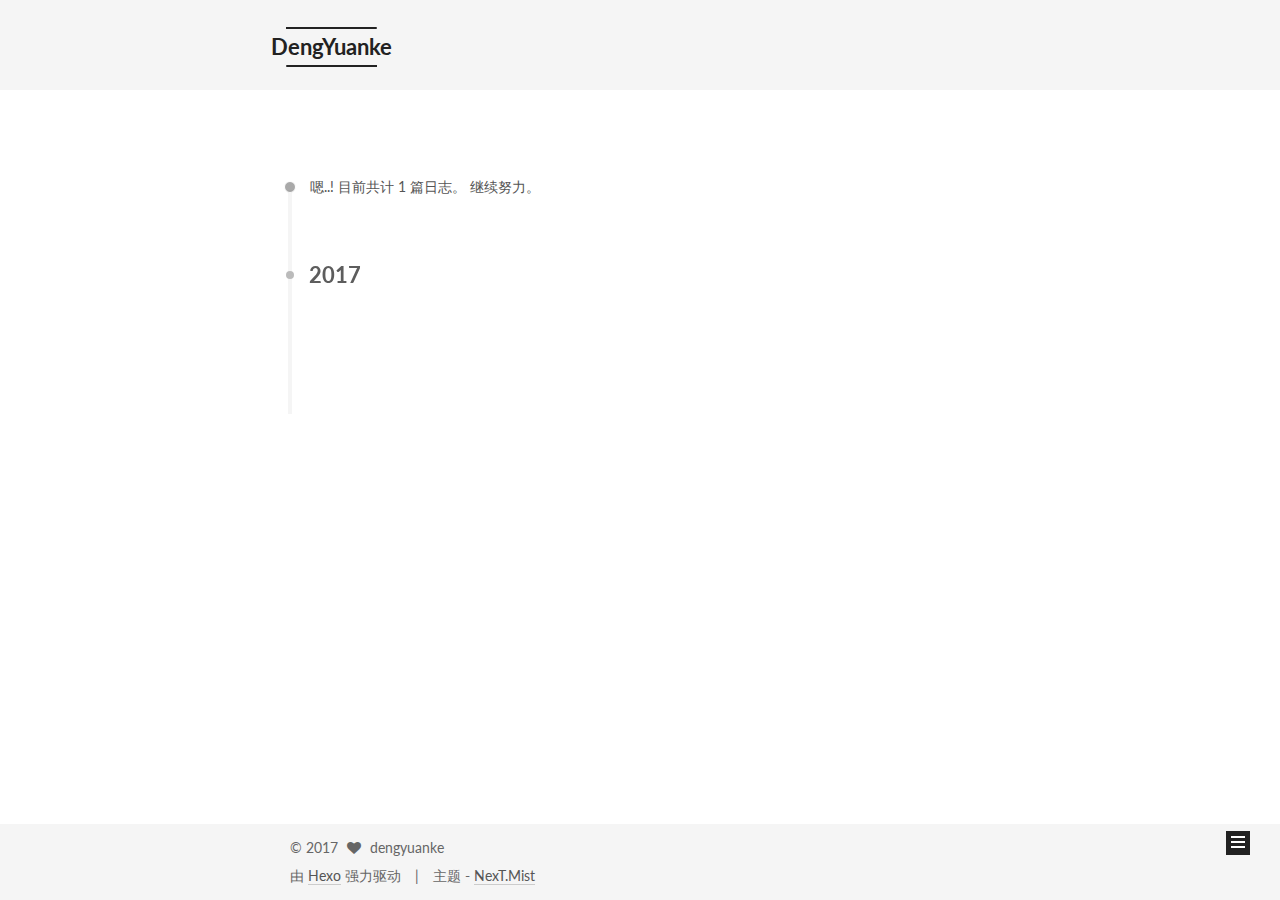
==== commit 54812537: "Site updated: 2017-04-06 14:04:06" ====
--- a/archives/index.html
+++ b/archives/index.html
@@ -88,11 +88,11 @@
 
 
 <meta property="og:type" content="website">
-<meta property="og:title" content="dengyuanke's blog">
+<meta property="og:title" content="DengYuanke">
 <meta property="og:url" content="http://yoursite.com/archives/index.html">
-<meta property="og:site_name" content="dengyuanke's blog">
+<meta property="og:site_name" content="DengYuanke">
 <meta name="twitter:card" content="summary">
-<meta name="twitter:title" content="dengyuanke's blog">
+<meta name="twitter:title" content="DengYuanke">
 
 
 
@@ -126,7 +126,7 @@
 
 
 
-  <title> 归档 | dengyuanke's blog </title>
+  <title> 归档 | DengYuanke </title>
 </head>
 
 <body itemscope itemtype="http://schema.org/WebPage" lang="zh-Hans">
@@ -162,12 +162,12 @@
     <div class="custom-logo-site-title">
       <a href="/"  class="brand" rel="start">
         <span class="logo-line-before"><i></i></span>
-        <span class="site-title">dengyuanke's blog</span>
+        <span class="site-title">DengYuanke</span>
         <span class="logo-line-after"><i></i></span>
       </a>
     </div>
       
-        <p class="site-subtitle"></p>
+        <p class="site-subtitle">dengyuanke</p>
       
   </div>
 
--- a/css/main.css
+++ b/css/main.css
@@ -1684,7 +1684,7 @@
   width: 4px;
   height: 4px;
   border-radius: 50%;
-  background: #ed4ee5;
+  background: #ccfbff;
 }
 .links-of-blogroll {
   font-size: 13px;
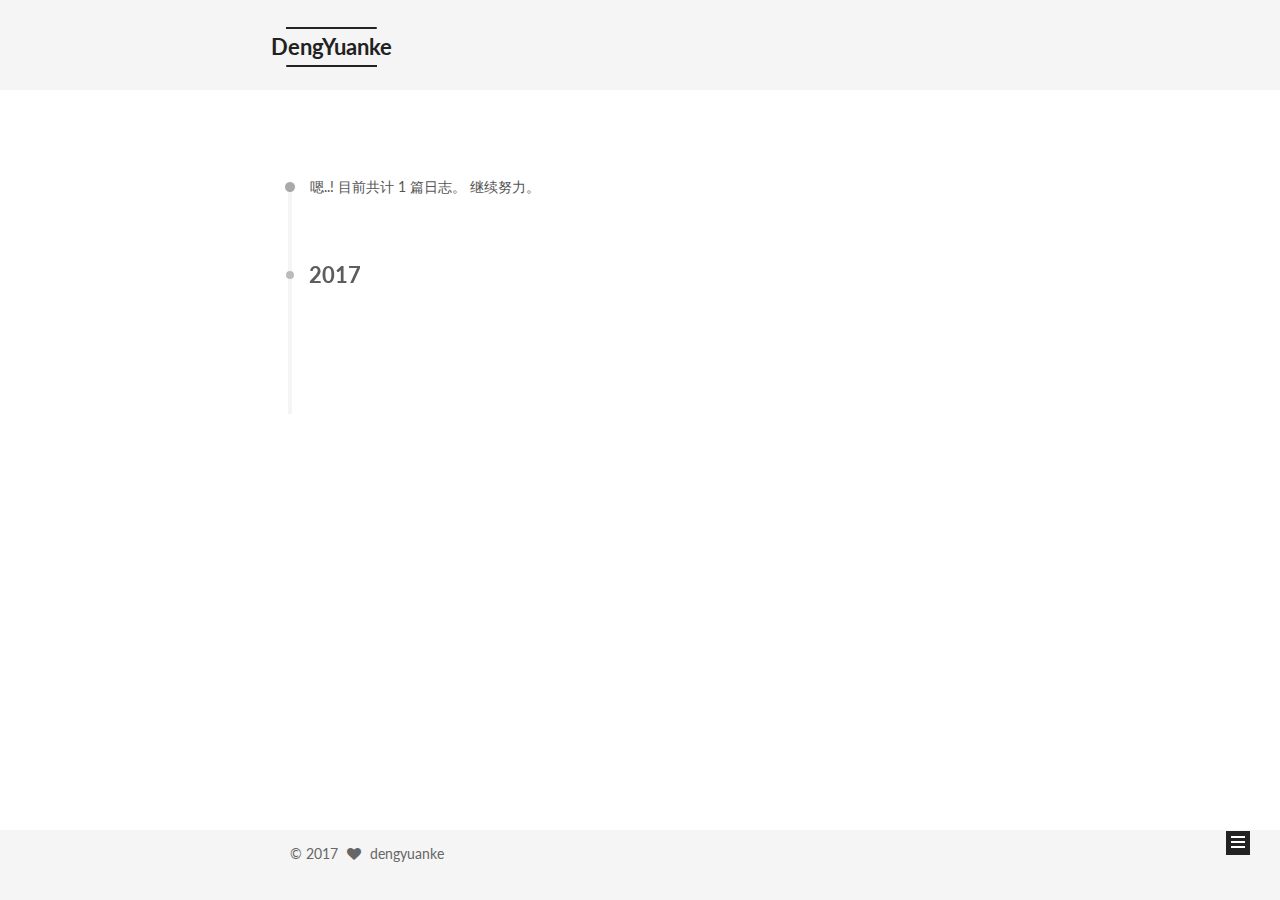
==== commit 8cdb149a: "Site updated: 2017-04-06 14:35:32" ====
--- a/archives/index.html
+++ b/archives/index.html
@@ -197,6 +197,26 @@
         </li>
       
         
+        <li class="menu-item menu-item-categories">
+          <a href="/categories" rel="section">
+            
+              <i class="menu-item-icon fa fa-fw fa-th"></i> <br />
+            
+            分类
+          </a>
+        </li>
+      
+        
+        <li class="menu-item menu-item-about">
+          <a href="/about" rel="section">
+            
+              <i class="menu-item-icon fa fa-fw fa-user"></i> <br />
+            
+            关于
+          </a>
+        </li>
+      
+        
         <li class="menu-item menu-item-archives">
           <a href="/archives" rel="section">
             
@@ -391,18 +411,6 @@
 </div>
 
 
-<div class="powered-by">
-  由 <a class="theme-link" href="https://hexo.io">Hexo</a> 强力驱动
-</div>
-
-<div class="theme-info">
-  主题 -
-  <a class="theme-link" href="https://github.com/iissnan/hexo-theme-next">
-    NexT.Mist
-  </a>
-</div>
-
-
         
 
         
--- a/css/main.css
+++ b/css/main.css
@@ -1684,7 +1684,7 @@
   width: 4px;
   height: 4px;
   border-radius: 50%;
-  background: #ccfbff;
+  background: #3cff91;
 }
 .links-of-blogroll {
   font-size: 13px;
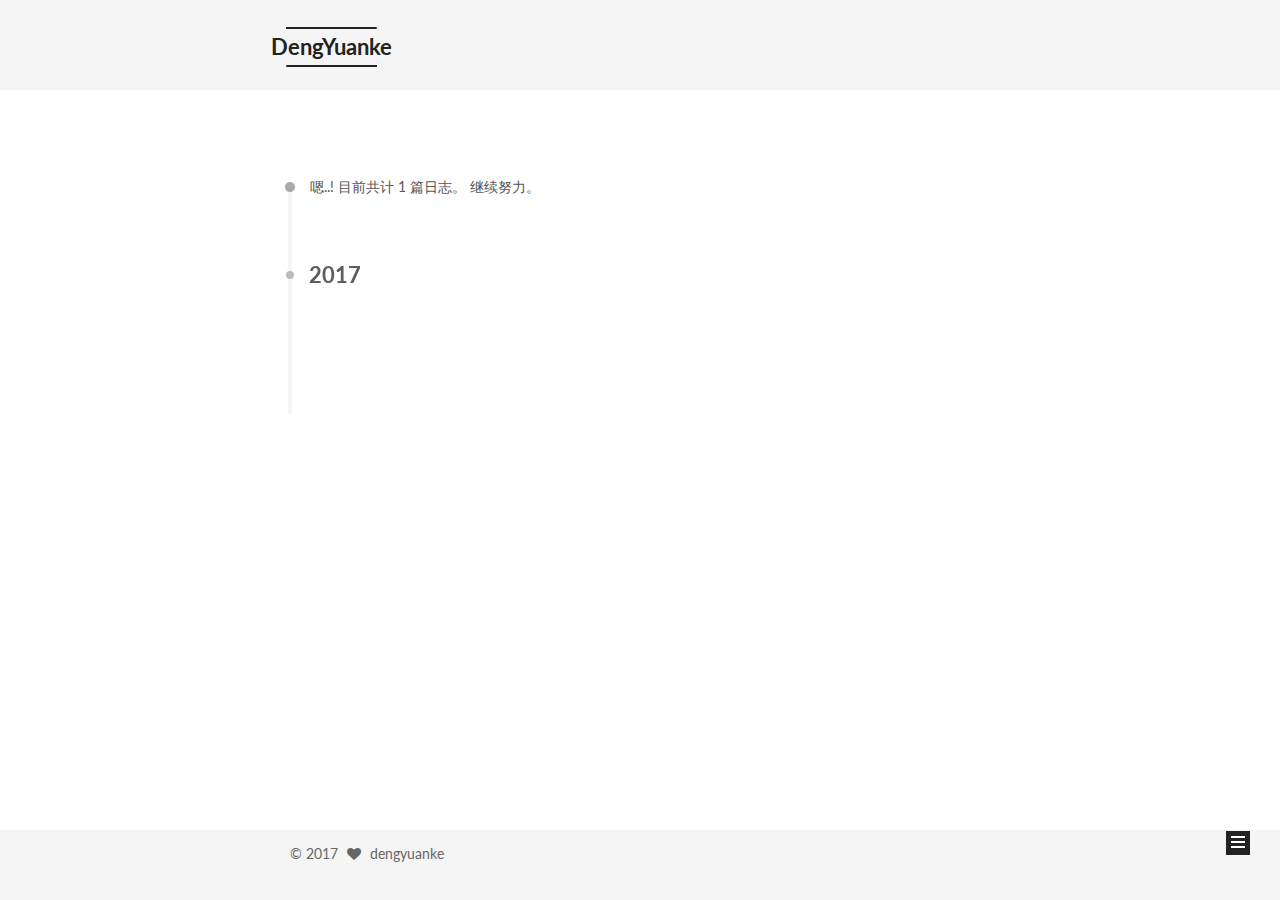
==== commit 602710a1: "Site updated: 2017-04-07 17:44:53" ====
--- a/archives/index.html
+++ b/archives/index.html
@@ -288,7 +288,7 @@
 
       <h1 class="post-title">
         
-            <a class="post-title-link" href="/2017/04/05/hello-world/" itemprop="url">
+            <a class="post-title-link" href="/2017/04/07/hello-world/" itemprop="url">
               
                 <span itemprop="name">Hello World</span>
               
@@ -298,9 +298,9 @@
 
       <div class="post-meta">
         <time class="post-time" itemprop="dateCreated"
-              datetime="2017-04-05T15:51:53+08:00"
-              content="2017-04-05" >
-          04-05
+              datetime="2017-04-07T17:44:30+08:00"
+              content="2017-04-07" >
+          04-07
         </time>
       </div>
 
--- a/css/main.css
+++ b/css/main.css
@@ -1684,7 +1684,7 @@
   width: 4px;
   height: 4px;
   border-radius: 50%;
-  background: #3cff91;
+  background: #ffffad;
 }
 .links-of-blogroll {
   font-size: 13px;
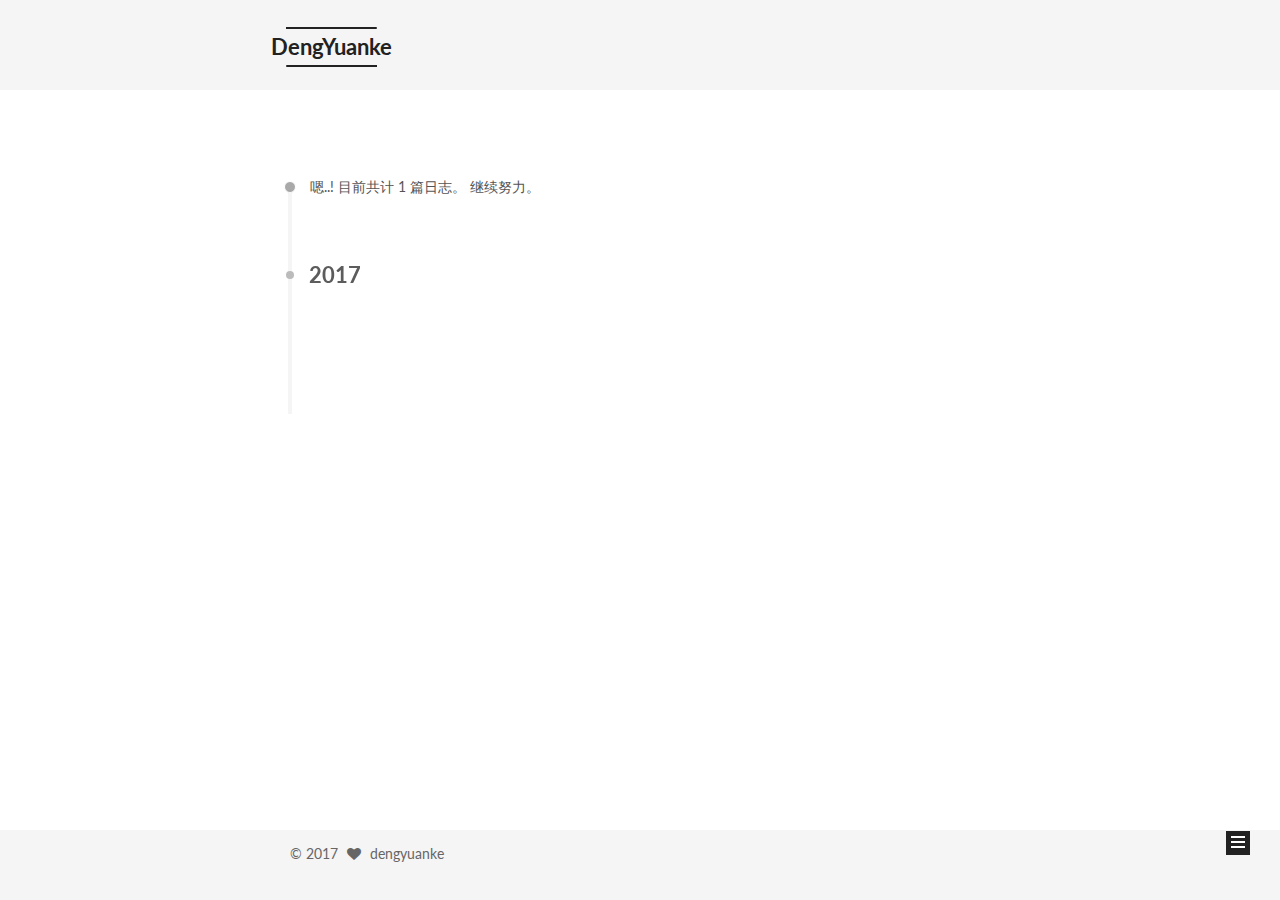
==== commit 20473e9a: "Site updated: 2017-04-07 17:49:09" ====
--- a/archives/index.html
+++ b/archives/index.html
@@ -298,7 +298,7 @@
 
       <div class="post-meta">
         <time class="post-time" itemprop="dateCreated"
-              datetime="2017-04-07T17:44:30+08:00"
+              datetime="2017-04-07T17:47:09+08:00"
               content="2017-04-07" >
           04-07
         </time>
--- a/css/main.css
+++ b/css/main.css
@@ -1684,7 +1684,7 @@
   width: 4px;
   height: 4px;
   border-radius: 50%;
-  background: #ffffad;
+  background: #da529e;
 }
 .links-of-blogroll {
   font-size: 13px;
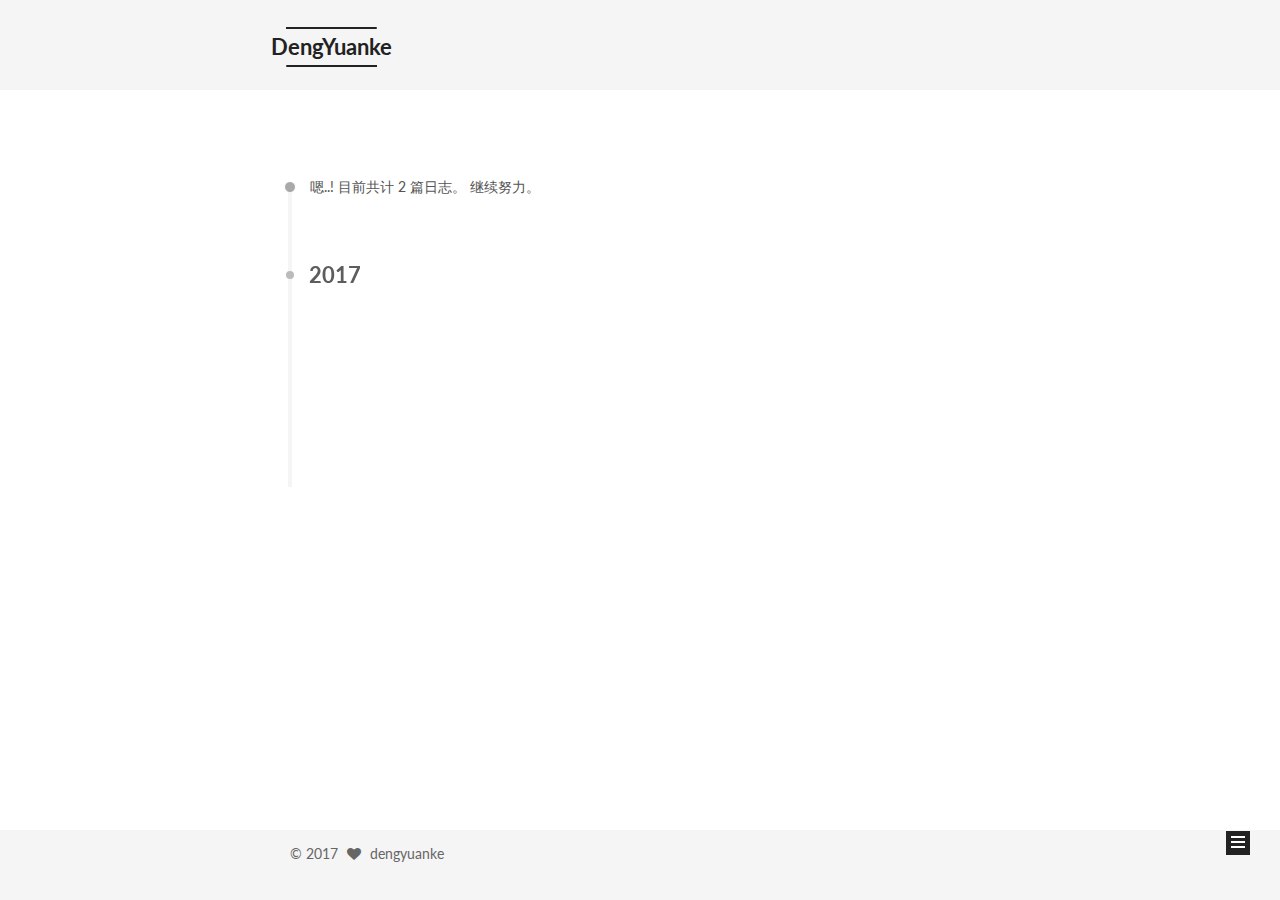
==== commit fe39efb4: "Site updated: 2017-04-08 14:09:33" ====
--- a/archives/index.html
+++ b/archives/index.html
@@ -264,7 +264,7 @@
       
         
       
-      嗯..! 目前共计 1 篇日志。 继续努力。
+      嗯..! 目前共计 2 篇日志。 继续努力。
     </span>
 
     
@@ -278,6 +278,43 @@
         <div class="collection-title">
           <h2 class="archive-year motion-element" id="archive-year-2017">2017</h2>
         </div>
+      
+      
+
+      
+
+  <article class="post post-type-normal" itemscope itemtype="http://schema.org/Article">
+    <header class="post-header">
+
+      <h1 class="post-title">
+        
+            <a class="post-title-link" href="/2017/04/08/第一篇/" itemprop="url">
+              
+                <span itemprop="name">第一篇</span>
+              
+            </a>
+        
+      </h1>
+
+      <div class="post-meta">
+        <time class="post-time" itemprop="dateCreated"
+              datetime="2017-04-08T14:08:18+08:00"
+              content="2017-04-08" >
+          04-08
+        </time>
+      </div>
+
+    </header>
+  </article>
+
+
+
+    
+
+      
+      
+      
+
       
       
 
@@ -357,7 +394,7 @@
           
             <div class="site-state-item site-state-posts">
               <a href="/archives">
-                <span class="site-state-item-count">1</span>
+                <span class="site-state-item-count">2</span>
                 <span class="site-state-item-name">日志</span>
               </a>
             </div>
--- a/css/main.css
+++ b/css/main.css
@@ -1684,7 +1684,7 @@
   width: 4px;
   height: 4px;
   border-radius: 50%;
-  background: #da529e;
+  background: #c2c721;
 }
 .links-of-blogroll {
   font-size: 13px;
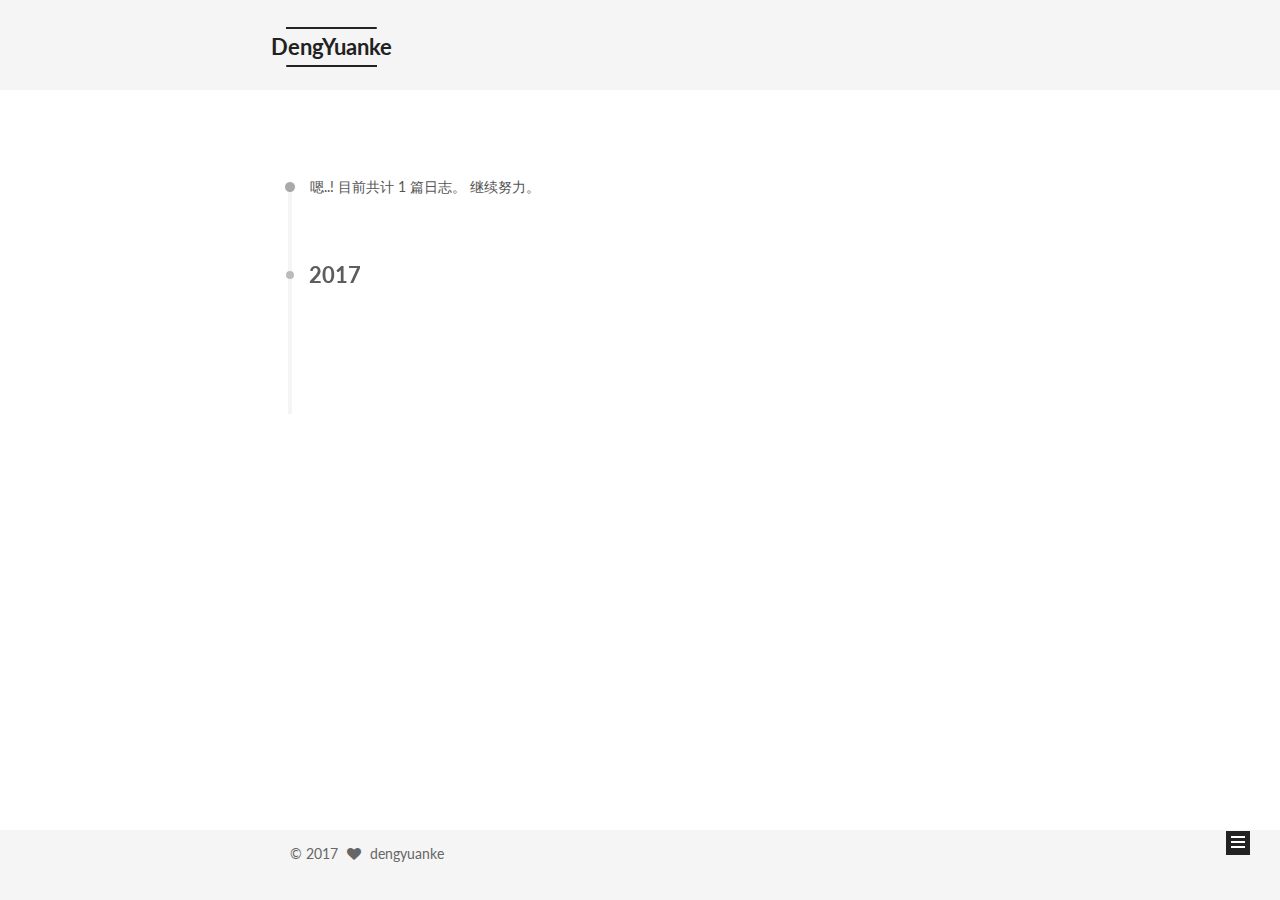
==== commit ebf45cad: "Site updated: 2017-04-08 14:11:22" ====
--- a/archives/index.html
+++ b/archives/index.html
@@ -264,7 +264,7 @@
       
         
       
-      嗯..! 目前共计 2 篇日志。 继续努力。
+      嗯..! 目前共计 1 篇日志。 继续努力。
     </span>
 
     
@@ -278,43 +278,6 @@
         <div class="collection-title">
           <h2 class="archive-year motion-element" id="archive-year-2017">2017</h2>
         </div>
-      
-      
-
-      
-
-  <article class="post post-type-normal" itemscope itemtype="http://schema.org/Article">
-    <header class="post-header">
-
-      <h1 class="post-title">
-        
-            <a class="post-title-link" href="/2017/04/08/第一篇/" itemprop="url">
-              
-                <span itemprop="name">第一篇</span>
-              
-            </a>
-        
-      </h1>
-
-      <div class="post-meta">
-        <time class="post-time" itemprop="dateCreated"
-              datetime="2017-04-08T14:08:18+08:00"
-              content="2017-04-08" >
-          04-08
-        </time>
-      </div>
-
-    </header>
-  </article>
-
-
-
-    
-
-      
-      
-      
-
       
       
 
@@ -394,7 +357,7 @@
           
             <div class="site-state-item site-state-posts">
               <a href="/archives">
-                <span class="site-state-item-count">2</span>
+                <span class="site-state-item-count">1</span>
                 <span class="site-state-item-name">日志</span>
               </a>
             </div>
--- a/css/main.css
+++ b/css/main.css
@@ -1684,7 +1684,7 @@
   width: 4px;
   height: 4px;
   border-radius: 50%;
-  background: #c2c721;
+  background: #2f6790;
 }
 .links-of-blogroll {
   font-size: 13px;
